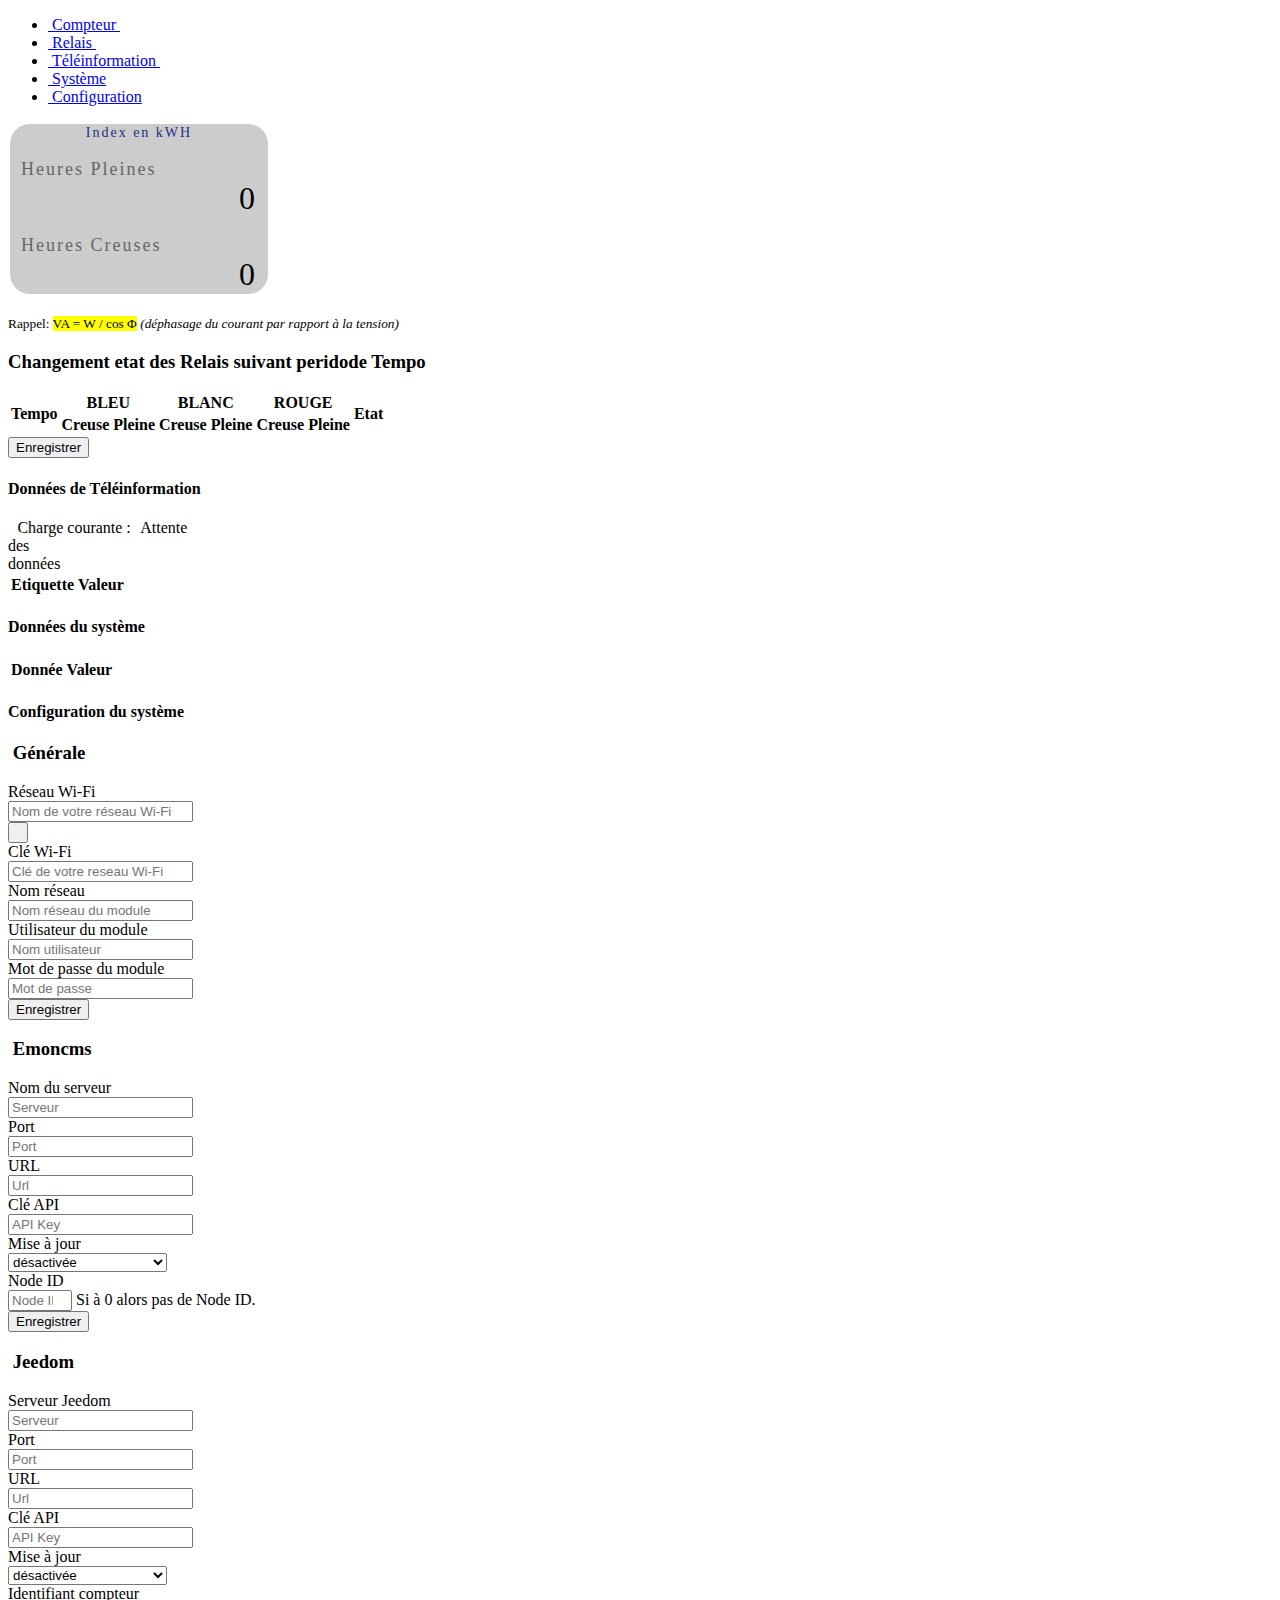
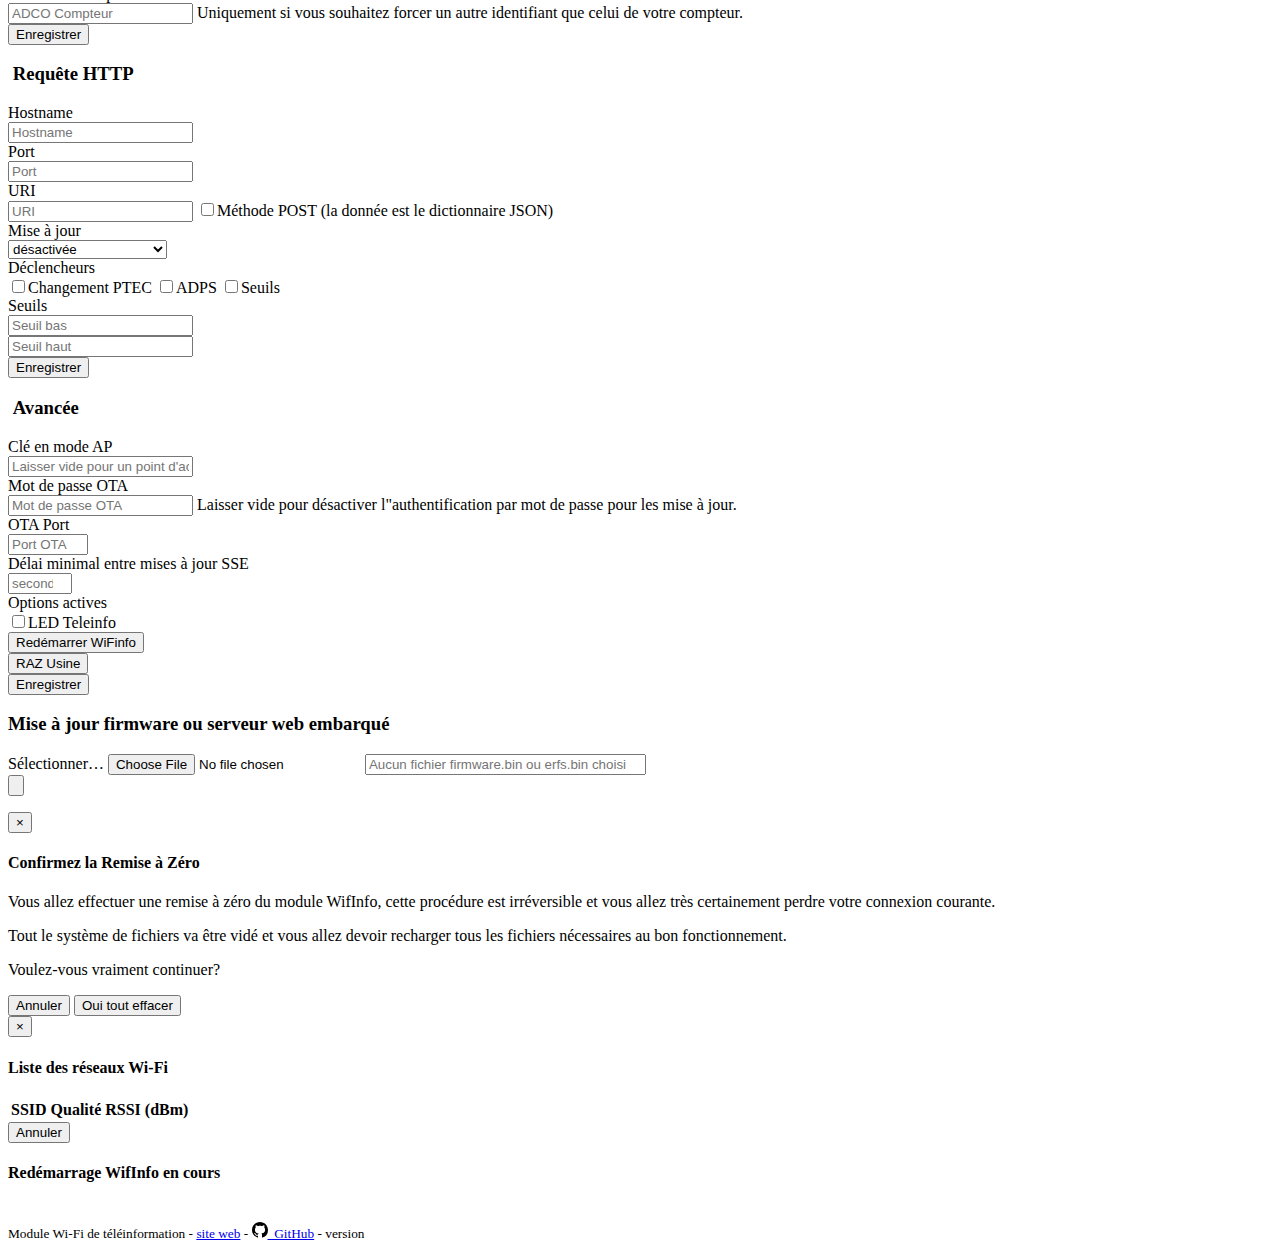
==== data_src/index.html @ 1f1e6e83 "Modification pour 2CH" ====
<!DOCTYPE html>
<!--MAKE_RESTRICT-->

<html>

<head>
    <meta name="viewport" content="width=device-width, initial-scale=1">
    <meta charset="UTF-8">
    <link rel="stylesheet" href="css/wifinfo.css">
    <link rel="stylesheet" href="css/custom.css">
    <script src="js/wifinfo.js"></script>
    <script src="js/gauge.min.js"></script>

    <style>
        canvas {
            -moz-user-select: none;
            -webkit-user-select: none;
            -ms-user-select: none;
        }

    </style>

    <title>WifInfo</title>
</head>

<body>

    <div class="container">

        <!--  Onglets  -->
        <ul class="nav nav-tabs" id="myTab">
            <!-- glyph bootstrap:  https://getbootstrap.com/docs/3.3/components/ -->
            <li><a href="#tab_gauges" data-toggle="tab"><span class="glyphicon glyphicon-dashboard">&nbsp;</span>Compteur&nbsp;</span></a></li>
            <li><a href="#tab_relays" data-toggle="tab"><span class="glyphicon glyphicon-flash">&nbsp;</span>Relais&nbsp;<span class="badge" id="relays"></span></a></li>
			<li><a href="#tab_tinfo" data-toggle="tab"><span class="glyphicon glyphicon-flash">&nbsp;</span>Téléinformation&nbsp;<span class="badge"
                        id="scharge"></span></a></li>
            <li><a href="#tab_sys" data-toggle="tab"><span class="glyphicon glyphicon-cog">&nbsp;</span>Système</a></li>
            <li><a href="#tab_cfg" data-toggle="tab"><span class="glyphicon glyphicon-wrench">&nbsp;</span>Configuration</a></li>
        </ul>

        <!-- Contenu des onglets -->
        <div class="tab-content">

            <!-- tab gauges -->
            <div class="tab-pane fade" id="tab_gauges">
                <p></p>
                <style>
                    @font-face {
                        font-family: "Digital-7";
                        src: url("/fonts/digital-7.ttf") format("truetype");
                    }

                    @font-face {
                        font-family: "Digital-7 MonoItalic";
                        src: url("/fonts/d-7.monoitalic.ttf") format("truetype");
                    }

                    .enedis div {
                        font-family: "Digital-7";
                        color: #000000;
                        letter-spacing: 2px;
                        text-align: left;
                        margin-left: 10px;
                    }

                    .enedis div.name {
                        font-size: 18px;
                        color: #666666;
                        width: 236px;
                    }

                    .enedis div.centre {
                        text-align: center;
                        color: #232e85;
                        font-size: 14px;
                    }

                    .enedis div.index {
                        font-family: "Digital-7 MonoItalic";
                        font-size: 32px;
                        width: 236px;
                        text-align: right;
                    }

                    td.cpt {
                        width: 256px;
                        background-color: #cccccc;
                        border-radius: 20px;
                    }
                </style>

                <table>
                    <tr>
                        <td class="cpt">
                            <div class="enedis">
                                <div class="name centre">Index en kWH</div>
                                <br>
                                <div id="HCHPname" class="name">Heures Pleines</div>
                                <div id="HCHP" class="index">0</div>
                                <br>
                                <div id="HCHCname" class="name">Heures Creuses</div>
                                <div id="HCHC" class="index">0</div>

                            </div>
                        </td>
                        <td width="20px"></td>
                        <td>
                            <canvas id="gauge-papp"></canvas>
                            <canvas id="gauge-iinst"></canvas>
                        </td>
                    </tr>
                </table>
                <div class="text-center">
                    <br />
                    <small>Rappel: <mark>VA = W / cos &Phi;</mark> <em>(déphasage du courant par rapport à la tension)</em>
                    </small>
                </div>
            </div> <!-- tab gauges -->

            	<!-- tab Relays -->
				<div class="tab-pane fade" id="tab_relays">
                    <form class="form-horizontal row-border" method="post" data-toggle="validator" id="frm_relays" action="">
						<input type="hidden" name="save" value="1">
					<div class="panel-heading">
						<h3 class="panel-title">Changement etat des Relais suivant peridode Tempo</h3>
                    </div>
                    
                    <table 	data-toggle="table" 
									class="table table-striped table-condensed" 
									data-show-refresh="true" 
									id="tab_relays_data" 
									data-select-item-name="toolbar2">
						<thead>
							<tr>
                                <th data-align="center" rowspan="2" style="vertical-align: middle;" data-field="re" >Tempo</th>
                                <th data-align="center" colspan="2">BLEU</th>
								<th data-align="center" colspan="2">BLANC</th>
								<th data-align="center" colspan="2">ROUGE</th>
								<th data-align="center" rowspan="2" data-field="switch" data-formatter="relayFormatter">Etat</th>
							</tr>
							<tr>
                                <th data-field="hcjb" data-formatter="relayFormatter" data-align="center">Creuse</th>
								<th data-field="hpjb" data-formatter="relayFormatter" data-align="center">Pleine</th>
								<th data-field="hcjw" data-formatter="relayFormatter" data-align="center">Creuse</th>
								<th data-field="hpjw" data-formatter="relayFormatter" data-align="center">Pleine</th>
								<th data-field="hcjr" data-formatter="relayFormatter" data-align="center">Creuse</th>
                                <th data-field="hpjr" data-formatter="relayFormatter" data-align="center">Pleine</th>
                                
							</tr>
						</thead>
						
					</table>
					<div class="panel-footer">
						<div class="text-center">
							<div class="btn-group">
								<button type="submit" class="btn btn-default btn-warning">Enregistrer</button>
							</div>
						</div>
					</div>
				</form>
				</div> <!-- tab pane Relays-->

            <!-- tab teleinfo -->
            <div class="tab-pane fade" id="tab_tinfo">
                <h4>Données de Téléinformation</h4>
                <div>
                    <span style="float:left;width:18ex;text-align:center;">Charge courante : </span>
                    <div class="progress">
                        <div class="progress-bar progress-bar-success" style="width:0" id="pbar">
                            <span class=show id="pcharge">Attente des données</span>
                        </div>
                    </div>
                </div>

                <table data-toggle="table" data-toolbar="#toolbar" class="table table-striped" data-show-refresh="true" data-show-toggle="true"
                    data-show-columns="true" data-search="true" data-row-style="rowStyle" id="tab_tinfo_data" data-select-item-name="toolbar1">
                    <thead>
                        <tr>
                            <th data-field="na" data-align="left" data-sortable="true" data-formatter="labelFormatter">Etiquette</th>
                            <th data-field="va" data-align="left" data-sortable="true" data-formatter="valueFormatter">Valeur</th>
                        </tr>
                    </thead>
                </table>
            </div> <!-- tab pane teleinfo -->

            <!-- tab Systeme -->
            <div class="tab-pane fade in active" id="tab_sys">
                <h4>Données du système</h4>
                <table data-toggle="table" class="table table-striped table-condensed" data-show-refresh="true" data-show-toggle="true" data-search="true"
                    id="tab_sys_data" data-select-item-name="toolbar2">
                    <thead>
                        <tr>
                            <th data-field="na" data-align="left">Donnée</th>
                            <th data-field="va" data-align="left">Valeur</th>
                        </tr>
                    </thead>
                </table>
            </div> <!-- tab systeme-->

            <!-- tab Configuration -->
            <div class="tab-pane fade" id="tab_cfg">
                <h4>Configuration du système</h4>
                <div>
                    <form class="form-horizontal row-border" method="post" data-toggle="validator" id="frm_config" action="">
                        <input type="hidden" name="save" value="1">

                        <!--RESTRICT_ON-->
                        <!-- Panel config Wi-Fi -->
                        <div class="panel-group" id="pan_cfg">
                            <div class="panel panel-primary">
                                <div class="panel-heading clearfix">
                                    <h3 class="panel-title clickable" data-toggle="collapse" data-parent="#pan_cfg" data-target="#col_cfg">
                                        <span class="glyphicon glyphicon-wrench"></span>&nbsp;Générale<span
                                            class="pull-right glyphicon glyphicon-chevron-up"></span>
                                    </h3>
                                </div>
                                <div class="panel-collapse collapse in" id="col_cfg">
                                    <div class="panel-body">

                                        <!-- nom du réseau -->
                                        <div class="form-group">
                                            <label class="col-sm-3 control-label">Réseau Wi-Fi</label>
                                            <div class="col-sm-9">
                                                <div class="input-group">
                                                    <input type="text" class="form-control" id="ssid" name="ssid" maxlength="32" value=""
                                                        placeholder="Nom de votre réseau Wi-Fi">
                                                    <div class="input-group-btn">
                                                        <button class="btn btn-default dropdown-toggle" type="button" id="btn_scan" data-toggle="modal"
                                                            data-target="#tab_scan">&nbsp;<span class="glyphicon glyphicon-zoom-in"></span></button>
                                                    </div>
                                                </div>
                                            </div>
                                        </div>

                                        <!-- mot de passe -->
                                        <div class="form-group">
                                            <label class="col-sm-3 control-label">Clé Wi-Fi</label>
                                            <div class="col-sm-9">
                                                <input type="password" class="form-control" id="psk" name="psk" maxlength="64" value=""
                                                    placeholder="Clé de votre reseau Wi-Fi">
                                            </div>
                                        </div>

                                        <!-- nom sur le LAN -->
                                        <div class="form-group">
                                            <label class="col-sm-3 control-label">Nom réseau</label>
                                            <div class="col-sm-9">
                                                <input type="text" class="form-control" id="host" name="host" maxlength="32" value=""
                                                    placeholder="Nom réseau du module">
                                            </div>
                                        </div>

                                        <!-- basic auth username -->
                                        <div class="form-group">
                                            <label class="col-sm-3 control-label">Utilisateur du module</label>
                                            <div class="col-sm-9">
                                                <input type="username" class="form-control" id="username" name="username" maxlength="31" value=""
                                                    placeholder="Nom utilisateur">
                                            </div>
                                        </div>

                                        <!-- basic auth password -->
                                        <div class="form-group">
                                            <label class="col-sm-3 control-label">Mot de passe du module</label>
                                            <div class="col-sm-9">
                                                <input type="password" class="form-control" id="password" name="password" maxlength="31" value=""
                                                    placeholder="Mot de passe">
                                            </div>
                                        </div>

                                    </div> <!-- panel body-->
                                    <div class="panel-footer">
                                        <div class="text-center">
                                            <div class="btn-group">
                                                <button type="submit" class="btn btn-default btn-primary">Enregistrer</button>
                                            </div>
                                        </div>
                                    </div>
                                </div>
                            </div>
                        </div> <!-- panel config Wi-Fi -->
                        <!--RESTRICT_OFF-->

                        <!-- Panel Emoncms -->
                        <div class="panel-group" id="pan_emon">
                            <div class="panel panel-success">
                                <div class="panel-heading clearfix">
                                    <h3 class="panel-title clickable" data-toggle="collapse" data-parent="#pan_emon" data-target="#col_emon">
                                        <span class="glyphicon glyphicon-leaf pull-left"></span>&nbsp;Emoncms<span
                                            class="pull-right glyphicon glyphicon-chevron-down"></span>
                                    </h3>
                                </div>
                                <div class="panel-collapse collapse out" id="col_emon">
                                    <div class="panel-body">
                                        <div class="form-group">
                                            <label class="col-sm-3 control-label">Nom du serveur</label>
                                            <div class="col-sm-9">
                                                <input type="text" class="form-control" id="emon_host" name="emon_host" maxlength="32" placeholder="Serveur">
                                            </div>
                                        </div>
                                        <div class="form-group">
                                            <label class="col-sm-3 control-label">Port</label>
                                            <div class="col-sm-9">

                                                <input type="text" class="form-control" id="emon_port" name="emon_port" maxlength="5" placeholder="Port">

                                            </div>
                                        </div>
                                        <div class="form-group">
                                            <label class="col-sm-3 control-label">URL</label>
                                            <div class="col-sm-9">
                                                <input type="text" class="form-control" id="emon_url" name="emon_url" maxlength="32" placeholder="Url">
                                            </div>
                                        </div>
                                        <div class="form-group">
                                            <label class="col-sm-3 control-label">Clé API</label>
                                            <div class="col-sm-9">
                                                <input type="text" class="form-control" id="emon_apikey" name="emon_apikey" maxlength="32"
                                                    placeholder="API Key">
                                            </div>
                                        </div>

                                        <div class="form-group">
                                            <label class="col-sm-3 control-label">Mise à jour</label>
                                            <div class="col-sm-9">
                                                <select id="emon_freq" name="emon_freq" class="form-control col-sm-2">
                                                    <option value="0">désactivée</option>
                                                    <option value="15">toutes les 15 secondes</option>
                                                    <option value="30">toutes les 30 secondes</option>
                                                    <option value="60">toutes les minutes</option>
                                                    <option value="300">toutes les 5 minutes</option>
                                                    <option value="900">tous les 1/4 d"heure</option>
                                                    <option value="1800">toutes les 1/2 heure</option>
                                                    <option value="3600">toutes les heures</option>
                                                    <option value="21600">toutes les 6 heures</option>
                                                    <option value="42300">toutes les 12 heures</option>
                                                    <option value="86400">tous les jours</option>
                                                </select>
                                            </div>
                                        </div>
                                        <div class="form-group">
                                            <label class="col-sm-3 control-label">Node ID</label>
                                            <div class="col-sm-9">
                                                <input type="number" class="form-control" id="emon_node" name="emon_node" size="3" min="0" max="254"
                                                    placeholder="Node ID">
                                                <span class="help-block">Si à 0 alors pas de Node ID.</span>
                                            </div>
                                        </div>
                                    </div>
                                    <div class="panel-footer">
                                        <div class="text-center">
                                            <div class="btn-group">
                                                <button type="submit" class="btn btn-default btn-success">Enregistrer</button>
                                            </div>
                                        </div>
                                    </div>
                                </div>
                            </div>
                        </div> <!-- panel emoncms -->

                        <!-- Panel Jeedom -->
                        <div class="panel-group" id="pan_jdom">
                            <div class="panel panel-warning">
                                <div class="panel-heading clearfix">
                                    <h3 class="panel-title clickable" data-toggle="collapse" data-parent="#pan_jdom" data-target="#col_jdom">
                                        <span class="glyphicon glyphicon-home"></span>&nbsp;Jeedom<span
                                            class="pull-right glyphicon glyphicon-chevron-down"></span>
                                    </h3>
                                </div>
                                <div class="panel-collapse collapse out" id="col_jdom">
                                    <div class="panel-body">
                                        <div class="form-group">
                                            <label class="col-sm-3 control-label">Serveur Jeedom</label>
                                            <div class="col-sm-9">
                                                <input type="text" class="form-control" id="jdom_host" name="jdom_host" maxlength="32" placeholder="Serveur">
                                            </div>
                                        </div>
                                        <div class="form-group">
                                            <label class="col-sm-3 control-label">Port</label>
                                            <div class="col-sm-9">
                                                <input type="text" class="form-control" id="jdom_port" name="jdom_port" maxlength="5" placeholder="Port">
                                            </div>
                                        </div>
                                        <div class="form-group">
                                            <label class="col-sm-3 control-label">URL</label>
                                            <div class="col-sm-9">
                                                <input type="text" class="form-control" id="jdom_url" name="jdom_url" maxlength="64" placeholder="Url">
                                            </div>
                                        </div>
                                        <div class="form-group">
                                            <label class="col-sm-3 control-label">Clé API</label>
                                            <div class="col-sm-9">
                                                <input type="text" class="form-control" id="jdom_apikey" name="jdom_apikey" maxlength="48"
                                                    placeholder="API Key">
                                            </div>
                                        </div>
                                        <div class="form-group">
                                            <label class="col-sm-3 control-label">Mise à jour</label>
                                            <div class="col-sm-9">
                                                <select id="jdom_freq" name="jdom_freq" class="form-control col-sm-2">
                                                    <option value="0">désactivée</option>
                                                    <option value="15">toutes les 15 secondes</option>
                                                    <option value="30">toutes les 30 secondes</option>
                                                    <option value="60">toutes les minutes</option>
                                                    <option value="300">toutes les 5 minutes</option>
                                                    <option value="900">tous les 1/4 d"heure</option>
                                                    <option value="1800">toutes les 1/2 heure</option>
                                                    <option value="3600">toutes les heures</option>
                                                    <option value="21600">toutes les 6 heures</option>
                                                    <option value="42300">toutes les 12 heures</option>
                                                    <option value="86400">tous les jours</option>
                                                </select>
                                            </div>
                                        </div>
                                        <div class="form-group">
                                            <label class="col-sm-3 control-label">Identifiant compteur</label>
                                            <div class="col-sm-9">
                                                <input type="text" class="form-control" id="jdom_adco" name="jdom_adco" maxlength="12"
                                                    placeholder="ADCO Compteur">
                                                <span class="help-block">Uniquement si vous souhaitez forcer un autre
                                                    identifiant que celui de votre compteur.</span>
                                            </div>
                                        </div>
                                    </div>
                                    <div class="panel-footer">
                                        <div class="text-center">
                                            <div class="btn-group">
                                                <button type="submit" class="btn btn-default btn-warning">Enregistrer</button>
                                            </div>
                                        </div>
                                    </div>
                                </div>
                            </div>
                        </div> <!-- panel Jeedom -->

                        <!-- Panel HTTP Request -->
                        <div class="panel-group" id="pan_httpReq">
                            <div class="panel panel-info">
                                <div class="panel-heading clearfix">
                                    <h3 class="panel-title clickable" data-toggle="collapse" data-parent="#pan_httpReq" data-target="#col_httpReq">
                                        <span class="glyphicon glyphicon-globe"></span>&nbsp;Requête HTTP<span
                                            class="pull-right glyphicon glyphicon-chevron-down"></span>
                                    </h3>
                                </div>
                                <div class="panel-collapse collapse out" id="col_httpReq">
                                    <div class="panel-body">
                                        <div class="form-group">
                                            <label class="col-sm-3 control-label">Hostname</label>
                                            <div class="col-sm-9">
                                                <input type="text" class="form-control" id="httpreq_host" name="httpreq_host" maxlength="32"
                                                    placeholder="Hostname">
                                            </div>
                                        </div>
                                        <div class="form-group">
                                            <label class="col-sm-3 control-label">Port</label>
                                            <div class="col-sm-2">
                                                <input type="text" class="form-control" id="httpreq_port" name="httpreq_port" maxlength="5" placeholder="Port">
                                            </div>
                                        </div>
                                        <div class="form-group">
                                            <label class="col-sm-3 control-label">URI</label>
                                            <div class="col-sm-9">
                                                <input type="text" class="form-control" id="httpreq_url" name="httpreq_url" maxlength="150" placeholder="URI">

                                                <label class="checkbox-inline"><input type="checkbox" id="httpreq_use_post" name="httpreq_use_post"
                                                        value="1">Méthode POST (la donnée est le
                                                    dictionnaire JSON)</label>

                                            </div>
                                        </div>
                                        <div class="form-group">
                                            <label class="col-sm-3 control-label">Mise à jour</label>
                                            <div class="col-sm-9">
                                                <select id="httpreq_freq" name="httpreq_freq" class="form-control col-sm-2">
                                                    <option value="0">désactivée</option>
                                                    <option value="15">toutes les 15 secondes</option>
                                                    <option value="30">toutes les 30 secondes</option>
                                                    <option value="60">toutes les minutes</option>
                                                    <option value="300">toutes les 5 minutes</option>
                                                    <option value="900">tous les 1/4 d'heure</option>
                                                    <option value="1800">toutes les 1/2 heure</option>
                                                    <option value="3600">toutes les heures</option>
                                                    <option value="21600">toutes les 6 heures</option>
                                                    <option value="42300">toutes les 12 heures</option>
                                                    <option value="86400">tous les jours</option>
                                                </select>
                                            </div>
                                        </div>
                                        <div class="form-group">
                                            <label class="col-sm-3 control-label">Déclencheurs</label>
                                            <div class="col-sm-9">
                                                <label class="checkbox-inline"><input type="checkbox" id="httpreq_trigger_ptec" name="httpreq_trigger_ptec"
                                                        value="1">Changement PTEC</label>
                                                <label class="checkbox-inline"><input type="checkbox" id="httpreq_trigger_adps" name="httpreq_trigger_adps"
                                                        value="1">ADPS</label>
                                                <label class="checkbox-inline"><input type="checkbox" id="httpreq_trigger_seuils" name="httpreq_trigger_seuils"
                                                        value="1">Seuils</label>
                                            </div>
                                        </div>
                                        <div class="form-group">
                                            <label class="col-sm-3 control-label">Seuils</label>
                                            <div class="col-sm-9">
                                                <div class="form-group">
                                                    <div class="col-sm-3">
                                                        <input type="text" class="form-control" id="httpreq_seuil_bas" name="httpreq_seuil_bas" maxlength="5"
                                                            placeholder="Seuil bas">
                                                    </div>
                                                    <div class="col-sm-3">
                                                        <input type="text" class="form-control" id="httpreq_seuil_haut" name="httpreq_seuil_haut" maxlength="5"
                                                            placeholder="Seuil haut">
                                                    </div>
                                                </div>
                                            </div>
                                        </div>
                                    </div>
                                    <div class="panel-footer">
                                        <div class="text-center">
                                            <div class="btn-group">
                                                <button type="submit" class="btn btn-default btn-warning">Enregistrer</button>
                                            </div>
                                        </div>
                                    </div>
                                </div>
                            </div>
                        </div> <!-- panel HTTP request -->

                        <!-- panel Advanced -->
                        <div class="panel-group" id="pan_advanced">
                            <div class="panel panel-danger">
                                <div class="panel-heading">
                                    <h3 class="panel-title clickable" data-toggle="collapse" data-parent="#pan_advanced" data-target="#col_advanced">
                                        <span class="glyphicon glyphicon-cog"></span>&nbsp;Avancée<span
                                            class="pull-right glyphicon glyphicon-chevron-down"></span>
                                    </h3>
                                </div>
                                <div class="panel-collapse collapse out" id="col_advanced">

                                    <div class="panel-body">
                                        <!--RESTRICT_ON-->
                                        <div class="form-group">
                                            <label class="col-sm-3 control-label">Clé en mode AP</label>
                                            <div class="col-sm-9">
                                                <input type="text" class="form-control" id="ap_psk" name="ap_psk" maxlength="64" value=""
                                                    placeholder="Laisser vide pour un point d'accès ouvert">
                                            </div>
                                        </div>

                                        <div class="form-group">
                                            <label class="col-sm-3 control-label">Mot de passe OTA</label>
                                            <div class="col-sm-9">
                                                <input type="text" class="form-control" id="ota_auth" name="ota_auth" placeholder="Mot de passe OTA">
                                                <span class="help-block">Laisser vide pour désactiver l"authentification
                                                    par mot de passe pour les mise à jour.</span>
                                            </div>
                                        </div>

                                        <div class="form-group">
                                            <label class="col-sm-3 control-label">OTA Port</label>
                                            <div class="col-sm-9">
                                                <input type="number" class="form-control" id="ota_port" name="ota_port" size="5" min="1024" max="65534"
                                                    placeholder="Port OTA">
                                            </div>
                                        </div>
                                        <!--RESTRICT_OFF-->

                                        <div class="form-group">
                                            <label class="col-sm-3 control-label">Délai minimal entre mises à jour SSE</label>
                                            <div class="col-sm-9">
                                                <input type="number" class="form-control" id="sse_freq" name="sse_freq" size="5" min="0" max="360"
                                                    placeholder="secondes">
                                            </div>
                                        </div>

                                        <div class="form-group">
                                            <label class="col-sm-3 control-label">Options actives</label>
                                            <div class="col-sm-9">
                                                <label class="checkbox-inline"><input type="checkbox" id="cfg_led_tinfo" name="cfg_led_tinfo" value="1">LED
                                                    Teleinfo</label>
                                            </div>
                                        </div>
                                    </div>

                                    <div class="panel-footer">
                                        <div class="text-center">
                                            <div class="btn-group">
                                                <button class="btn btn-danger" id="btn_reboot">Redémarrer WiFinfo</button>
                                            </div>
                                            <!--RESTRICT_ON-->
                                            <div class="btn-group">
                                                <button class="btn btn-danger" data-toggle="modal" data-target="#confirm-raz">RAZ Usine</button>
                                            </div>
                                            <!--RESTRICT_OFF-->
                                            <div class="btn-group">
                                                <button type="submit" class="btn btn-default btn-success">Enregistrer</button>
                                            </div>
                                        </div>
                                    </div>
                                </div>
                            </div>
                        </div> <!-- advanced -->

                    </form> <!-- config form -->

                    <!--RESTRICT_ON-->
                    <!-- upload firmware -->
                    <div class="panel panel-danger">
                        <div class="panel-heading clearfix">
                            <h3 class="panel-title">Mise à jour firmware ou serveur web embarqué</h3>
                        </div>
                        <div class="panel-body">
                            <div class="row">
                                <form method='POST' id='frm_fw' action='/noupdate' enctype='multipart/form-data'>
                                    <div class="col-xs-9">
                                        <div class="input-group">
                                            <span class="input-group-btn">
                                                <span class="btn btn-info btn-file">Sélectionner&hellip;
                                                    <input id="file_fw" type="file" name="update"></input>
                                                </span>
                                            </span>
                                            <input id="txt_upload_fw" type="text" size="32" class="form-control"
                                                placeholder="Aucun fichier firmware.bin ou erfs.bin choisi" readonly>
                                        </div>
                                    </div>
                                    <div class="col-xs-3">
                                        <!--<input class="btn btn-danger hide" type="button" id="btn_upload_fw" onclick="Sendfile('fw');" value=""/>-->
                                        <input class="btn btn-danger hide" type="button" id="btn_upload_fw" value="" />
                                    </div>
                                </form>
                            </div>
                            </p>
                            <div id='pgfw' class='hide'>
                                <span id='sfw' style="float:left;width:18ex;text-align:center;"></span>
                                <div class="progress">
                                    <div class="progress-bar progress-bar-success" style="width:0" id="pfw">
                                        <span id="psfw"></span>
                                    </div>
                                </div>
                            </div>
                        </div>
                        <div class="panel-footer">
                            <p id="fw_info"></p>
                        </div>
                    </div> <!-- upload firmware -->
                    <!--RESTRICT_OFF-->
                </div>
            </div> <!-- tab config-->

        </div> <!-- tab content-->

        <!--RESTRICT_ON-->
        <!-- Modal Confirm -->
        <div class="modal fade" id="confirm-raz" tabindex="-1" role="dialog" aria-labelledby="myModalLabel" aria-hidden="true">
            <div class="modal-dialog">
                <div class="modal-content">
                    <div class="modal-header">
                        <button type="button" class="close" data-dismiss="modal" aria-hidden="true">&times;</button>
                        <h4 class="modal-title" id="myModalLabel">Confirmez la Remise à Zéro</h4>
                    </div>
                    <div class="modal-body">
                        <p>Vous allez effectuer une remise à zéro du module WifInfo, cette procédure est irréversible et
                            vous allez très certainement perdre votre connexion courante.</p>
                        <p>Tout le système de fichiers va être vidé et vous allez devoir recharger tous les fichiers
                            nécessaires au bon fonctionnement.</p>
                        <p>Voulez-vous vraiment continuer?</p>
                        <p class="debug-url"></p>
                    </div>

                    <div class="modal-footer">
                        <button type="button" class="btn btn-primary" data-dismiss="modal">Annuler</button>
                        <button type="button" class="btn btn-danger" data-dismiss="modal" id="btn_reset">Oui tout
                            effacer</button>
                    </div>
                </div>
            </div>
        </div> <!-- Modal Confirm -->

        <!-- Modal Wifi Scan -->
        <div class="modal fade" id="tab_scan" tabindex="-1" role="dialog" aria-hidden="true">
            <div class="modal-dialog">
                <div class="modal-content">
                    <div class="modal-header">
                        <button type="button" class="close" data-dismiss="modal" aria-label="Close">
                            <span aria-hidden="true">&times;</span>
                        </button>
                        <h4 class="modal-title">Liste des réseaux Wi-Fi</h4>
                    </div>
                    <div class="modal-body">
                        <table id="tab_scan_data" class="table" data-toggle="table" data-cache="false" data-sort-name="rssi" data-sort-order="desc"
                            data-show-refresh="true" data-show-loading="true">
                            <thead>
                                <tr>
                                    <th class="col-sm-5" data-field="ssid" data-sortable="true">SSID</th>
                                    <th class="col-sm-4" data-field="signal" data-align="center" data-formatter="RSSIFormatter">Qualité</th>
                                    <th class="col-sm-3" data-field="rssi" data-sortable="true" data-sort-order="asc" data-align="center">RSSI (dBm)</th>
                                </tr>
                            </thead>
                        </table>
                    </div>
                    <div class="modal-footer">
                        <button type="button" class="btn btn-error" data-dismiss="modal">Annuler</button>
                    </div>
                </div>
            </div>
        </div> <!-- modal Wifi Scan -->
        <!--RESTRICT_OFF-->

        <!-- Modal Reboot -->
        <div class="modal fade" id="mdl_wait" data-keyboard="false">
            <div class="modal-dialog">
                <div class="modal-content">
                    <div class="modal-header">
                        <h4 class="modal-title">Redémarrage WifInfo en cours</h4>
                    </div>
                    <div class="modal-body">
                        <p class="text-center" id="txt_srv"></p>
                        <p class="text-center">
                            <span class="glyphicon glyphicon-refresh glyphicon-refresh-animate" style="font-size: 3.5em;">
                            </span>
                        </p>
                        <p class="text-center" id="txt_elapsed"></p>
                    </div>
                </div>
            </div>
        </div> <!-- Modal Reboot -->

    </div> <!-- Container -->

    <script>
        var Timer_sys;
        var Timer_tinfo;
        var counters = {};
        var isousc, iinst;
        var elapsed = 0;
        var source = null;

        function formatSize(bytes) {
            if (bytes < 1024) return bytes + ' Bytes';
            if (bytes < (1024 * 1024)) return (bytes / 1024).toFixed(0) + ' KB';
            if (bytes < (1024 * 1024 * 1024)) return (bytes / 1024 / 1024).toFixed(0) + ' MB';
            return (bytes / 1024 / 1024 / 1024).toFixed(0) + ' GB';
        }

        function rowStyle(row, index) {
            //var classes=['active','success','info','warning','danger'];
            var flags = parseInt(row.fl, 10);
            if (flags & 0x80) return {
                classes: 'danger'
            };
            if (flags & 0x02) return {
                classes: 'warning'
            };
            if (flags & 0x08) return {
                classes: 'success'
            };
            return {};
        }
        function relayFormatter(value, row, index) {
                var name = this.field + '-' + index;
                return '\
                    <div >\
                        <label class="switch">\
                          <input type="checkbox" name="'+name +'" id="'+name +'" ' + (value  ? 'checked="checked"' : '') + ' >\
                          <span class="slider round"></span>\
                        </label>\
                    </div>\
                    ';
                //return '<input type=checkbox name="'+name +'"' + (value  ? 'checked="checked"' : '') + '>';
		}
			
        function labelFormatter(value, row) {
            // var flags = parseInt(row.fl, 10);
            // if (typeof counters[value] === 'undefined')
            //     counters[value] = 1;
            // if (flags & 0x88)
            //     counters[value]++;
            return value;//+ ' <span class=\"badge\">' + counters[value] + '</span>';
        }

        function valueFormatter(value, row) {
            if (row.na == "ISOUSC") {
                isousc = parseInt(value);
            }
            else if (row.na == "IINST") {
                var pe, cl;
                iinst = parseInt(value);
                pe = parseInt(iinst * 100 / isousc);
                if (isNaN(pe))
                    pe = 0;
                cl = 'success';
                if (pe > 70) cl = 'info';
                if (pe > 80) cl = 'warning';
                if (pe > 90) cl = 'danger';

                cl = 'progress-bar-' + cl;
                if (pe > 0)
                    $('#scharge').text(pe + '%');
                if (typeof isousc != 'undefined')
                    $('#pcharge').text(iinst + 'A / ' + isousc + 'A');
                $('#pbar').attr('class', 'progress-bar ' + cl);
                $('#pbar').css('width', pe + '%');
            }

            if (!isNaN(value)) {
                var ref = counters[row.na];
                if (isNaN(ref) || ref == value)
                    ; // value= value + ' <span class="glyphicon glyphicon-triangle-right"></span>';
                else if (ref < value)
                    value = value + ' <span class="glyphicon glyphicon-triangle-top"></span>';
                else if (ref > value)
                    value = value + ' <span class="glyphicon glyphicon-triangle-bottom"></span>';
                else
                    value = value + ' ??';
                counters[row.na] = value;
                return value;
            }

            return value;
        }

        //<!--RESTRICT_ON-->
        function fileFormatter(value, row) {
            var fname = row.na;
            var htm = '';

            //ht+= '<button type="button" class="btn btn-xs btn-danger" title="Supprimer">';
            //ht+= '<span class="glyphicon glyphicon-trash" aria-hidden="true"></span>&nbsp;';
            //ht+= '</button>&nbsp;';
            //ht+= '<button type="button" class="btn btn-xs btn-primary" title="Télécharger">';
            //ht+= '<span class="glyphicon glyphicon-trash" aria-hidden="true"></span>&nbsp;';
            //ht+= '</button>&nbsp;';
            htm += '<a href="' + fname + '">' + fname + '</a>';

            return htm;
        }

        function RSSIFormatter(value, row) {
            var rssi = parseInt(row.rssi);
            var signal = Math.min(Math.max(2 * (rssi + 100), 0), 100);
            var cl, htm;
            cl = 'success';
            if (signal < 70) cl = 'info';
            if (signal < 50) cl = 'warning';
            if (signal < 30) cl = 'danger';

            cl = 'progress-bar-' + cl;
            htm = "<div class='progress progress-tbl'>";
            htm += "<div class='progress-bar " + cl + "' role='progressbar' aria-valuemin='0' aria-valuemax='100' ";
            htm += "aria-valuenow='" + signal + "' style='width:" + signal + "%'>" + rssi + "dB</div></div>";
            return htm;
        }

        function progressUpload(data) {
            if (data.lengthComputable) {
                var pe = (data.loaded / data.total * 100).toFixed(0);
                $('#pfw').css('width', pe + '%');
                $('#psfw').text(formatSize(data.loaded) + ' / ' + formatSize(data.total));
            }
        }
        //<!--RESTRICT_OFF-->

        function Notify(mydelay, myicon, mytype, mytitle, mymsg) {
            $.notify({
                icon: 'glyphicon glyphicon-' + myicon,
                title: '&nbsp;<strong>' + mytitle + '</strong>',
                message: '<p>' + mymsg + '</p>',
            }, {
                type: mytype,
                //showProgressbar: true,
                animate: {
                    enter: 'animated fadeInDown',
                    exit: 'animated fadeOutUp',
                    delay: mydelay * 1000
                }
            });
        }

        function waitReboot() {
            var url = location.protocol + '//' + location.hostname + (location.port ? ':' + location.port : '') + '/#tab_sys';
            $('#txt_srv').text('Tentative de connexion à ' + url);
            $('#mdl_wait').modal();

            var thistimer = setInterval(function () {
                $.ajax({
                    cache: false,
                    type: 'GET',
                    url: '/hb.htm',
                    timeout: 900,
                    success: function (data, textStatus, XMLHttpRequest) {
                        console.log(data);
                        if (data === 'OK') {
                            $('#mdl_wait').modal('hide');
                            clearInterval(thistimer);
                            window.location = url;
                            location.reload();
                            elapsed = 0;
                        }
                    }
                });
                elapsed++;
                $('#txt_elapsed').text('Temps écoulé ' + elapsed + ' s');
            }, 1000);
        }

        $('a[data-toggle="tab"]').on('shown.bs.tab', function (e) {
            clearTimeout(Timer_sys);
            clearTimeout(Timer_tinfo);
            var target = $(e.target).attr("href")
            console.log('activated ' + target);

            // ferme l'event source
            if (!!source) {
                console.log("close event source");
                source.close();
                source = null;
            }

            // efface les badges des onglets
            $('#scharge').text("");

            // IE10, Firefox, Chrome, etc.
            if (history.pushState)
                window.history.pushState(null, null, target);
            else
                window.location.hash = target;

            if (target == '#tab_tinfo') {
                $('#tab_tinfo_data').bootstrapTable('refresh', {
                    silent: false,
                    url: '/tinfo.json'
                });

            } else if (target=='#tab_relays') {
					$('#tab_relays_data').bootstrapTable('refresh',{silent:true, url:'/relays.json'});  
            } 
            else if (target == '#tab_sys') {
                $('#tab_sys_data').bootstrapTable('refresh', {
                    silent: true,
                    url: '/system.json'
                });
            } else if (target == '#tab_cfg') {
                $.getJSON("/config.json", function (form_data) {
                    $("#frm_config").autofill(form_data);
                })
                    .fail(function () {
                        console.log("error while requestiong configuration data");
                    })

                $('#tab_scan_data').bootstrapTable('refresh', {
                    silent: true,
                    showLoading: true,
                    url: '/wifiscan.json'
                });

            } else if (target == '#tab_gauges') {
                if (!!window.EventSource) {
                    source = new EventSource('/sse/json');
                    console.log("event source created");
                }
                source.addEventListener('message', function (e) {
                    console.log(e.data);
                    var tic = JSON.parse(e.data);
                    gaugePAPP.value = tic.PAPP;
                    gaugeIINST.value = tic.IINST;
                    $("#HCHP").text((tic.HCHP / 1000).toFixed(3) + "");
                    $("#HCHC").text((tic.HCHC / 1000).toFixed(3) + "");
                    if (tic.PTEC == "HC") {
                        $("#HCHPname").text('Heures Pleines');
                        $("#HCHCname").html('Heures Creuses<span class="glyphicon glyphicon glyphicon-ok-sign"></span>');
                    }
                    else {
                        $("#HCHPname").html('Heures Pleines<span class="glyphicon glyphicon glyphicon-ok-sign"></span>');
                        $("#HCHCname").text('Heures Creuses');
                    }
                }, false);

            }

        });

        $('#tab_tinfo_data').on('load-success.bs.table', function (e, data) {
            console.log('#tab_tinfo_data loaded');
            if ($('.nav-tabs .active > a').attr('href') == '#tab_tinfo')
                Timer_tinfo = setTimeout(function () {
                    $('#tab_tinfo_data').bootstrapTable('refresh', {
                        silent: true
                    })
                }, 5000);
        });
        $('#tab_relays').on('load-success.bs.table', function (e, data) {
            console.log('#tab_relays loaded');
            $('#switch-0').change(function () {
                    $.post('/switch',{"switch":0, "on": this.checked});
                    return false;
                });
            $('#switch-1').change(function () {
                $.post('/switch',{"switch":1, "on": this.checked});
                return false;
            });
        });

        $('#tab_sys_data').on('load-success.bs.table', function (e, data) {
            console.log('#tab_sys_data loaded');
            if ($('.nav-tabs .active > a').attr('href') == '#tab_sys')
                Timer_sys = setTimeout(function () {
                    $('#tab_sys_data').bootstrapTable('refresh', {
                        silent: true
                    })
                }, 1000);
        })

        //<!--RESTRICT_ON-->

        $('#tab_scan').on('click-row.bs.table', function (e, name, args) {
            // var $form = $('#tab_cfg');
            $('#ssid').val(name.ssid);
            setTimeout(function () {
                $('#psk').focus()
            }, 500);
            $('#tab_scan').modal('hide');
        });

        $('#btn_scan').click(function () {
            $('#tab_scan_data').bootstrapTable('refresh', {
                url: '/wifiscan.json',
                showLoading: false,
                silent: true
            });
        });

        $('#btn_reset').click(function () {
            $.post('/factory_reset');
            waitReboot();
            return false;
        });
        //<!--RESTRICT_OFF-->

        $('#btn_reboot').click(function () {
            $.post('/reset');
            waitReboot();
            return false;
        });
        

        $(document)
            .on('change', '.btn-file :file', function () {
                var input = $(this),
                    numFiles = input.get(0).files ? input.get(0).files.length : 1,
                    label = input.val().replace(/\\/g, '/').replace(/.*\//, '');
                input.trigger('fileselect', [numFiles, label]);
                
            })
            .on('show.bs.collapse', '.panel-collapse', function () {
                var $span = $(this).parents('.panel').find('span.pull-right.glyphicon');
                $span.removeClass('glyphicon-chevron-down').addClass('glyphicon-chevron-up');
            })
            .on('hide.bs.collapse', '.panel-collapse', function () {
                var $span = $(this).parents('.panel').find('span.pull-right.glyphicon');
                $span.removeClass('glyphicon-chevron-up').addClass('glyphicon-chevron-down');
            });

        $('#frm_config').validator().on('submit', function (e) {
            // everything looks good!
            if (!e.isDefaultPrevented()) {
                e.preventDefault();
                console.log("Form Submit");

                $.post('/config_form.json', $("#frm_config").serialize())
                    .done(function (msg, textStatus, xhr) {
                        Notify(2, 'ok', 'success', 'Enregistrement effectué', xhr.status + ' ' + msg);
                    })
                    .fail(function (xhr, textStatus, errorThrown) {
                        Notify(4, 'remove', 'danger', 'Erreur lors de l\'enregistrement', xhr.status + ' ' + errorThrown);
                    });
            }
        });
        $('#frm_relays').validator().on('submit', function (e) {
            // everything looks good!
            if (!e.isDefaultPrevented()) {
                e.preventDefault();
                console.log("Form Submit");

                $.post('/relays_form.json', $("#frm_relays").serialize())
                    .done(function (msg, textStatus, xhr) {
                        Notify(2, 'ok', 'success', 'Enregistrement effectué', xhr.status + ' ' + msg);
                    })
                    .fail(function (xhr, textStatus, errorThrown) {
                        Notify(4, 'remove', 'danger', 'Erreur lors de l\'enregistrement', xhr.status + ' ' + errorThrown);
                    });
            }
        });

        //<!--RESTRICT_ON-->
        // sélection fichier de firmware
        $('#file_fw').change(function () {
            var $txt = $('#txt_upload_fw');
            var $btn = $('#btn_upload_fw');
            var ok = true;
            var f = this.files[0];
            var name = f.name.toLowerCase();
            var html = f.type + ' - taille:' + f.size + '&nbsp;octets'

            var is_filesystem = name.match("fs.bin$");
            var is_firmware = name.match(".bin$") && !is_filesystem;

            $('#pgfw').removeClass('show').addClass('hide');
            $('#sfw').text(name + ' : ');

            if (!f.type.match('application/macbinary') && !f.type.match('application/octet-stream')) {
                Notify(3, 'remove', 'danger', 'Type de fichier non conforme', 'Le fichier de mise à jour doit être un fichier binaire');
                ok = false;
            } else if (!is_filesystem && !is_firmware) {
                Notify(5, 'remove', 'danger', 'Nom de fichier incorrect',
                    'Le fichier de mise à jour doit être nommé: <ul><li>firmware.bin (Logiciel)</li><li>erfs.bin (Système de fichiers)</li></ul>');
                ok = false;
            }
            if (ok) {
                // met le nom de fichier dans la zone de texte
                $txt.attr('readonly', '');
                $txt.val(f.name);
                $txt.attr('readonly', 'readonly');

                $btn.removeClass('hide');
                if (is_firmware) {
                    label = 'Mise à jour Logiciel';
                } else {
                    label = 'Mise à jour Web';
                }
                $btn.val(label);
                $('#fw_info').html('<strong>' + label + '</strong> ' + html);
            } else {
                $txt.attr('readonly', '');
                $txt.val('');
                $txt.attr('readonly', 'readonly');
                $btn.addClass('hide');
                $('#fw_info').html("");

            }
            return ok;
        });

        $('#btn_upload_fw').click(function () {
            var formData = new FormData($('#frm_fw')[0]);
            $.ajax({
                url: '/update',
                type: 'POST',
                data: formData,
                cache: false,
                contentType: false,
                processData: false,
                xhr: function () {
                    var myXhr = $.ajaxSettings.xhr();
                    if (myXhr.upload)
                        myXhr.upload.addEventListener('progress', progressUpload, false);
                    return myXhr;
                },
                beforeSend: function () {
                    $('#pgfw').removeClass('hide');
                },
                success: function (msg, textStatus, xhr) {
                    Notify(2, 'floppy-saved', 'success', 'Envoi de la mise à jour terminé',
                        '<strong>' + xhr.status + '</strong> ' + msg);
                    waitReboot();
                },
                error: function (xhr, textStatus, errorThrown) {
                    $('#pfw').removeClass('progress-bar-success').addClass('progress-bar-danger');
                    Notify(4, 'floppy-remove', 'danger', 'Erreur lors de la mise à jour',
                        '<strong>' + xhr.status + '</strong> ' + errorThrown);
                }
            });
        });
        //<!--RESTRICT_OFF-->

        window.onload = function () {
            var url = document.location.toString();

            if (url.match('#')) {
                $('.nav-tabs a[href=#' + url.split('#')[1] + ']').tab('show');
                console.log("show frame " + url)
            }

            $('.nav-tabs a[href=#' + url.split('#')[1] + ']').on('shown', function (e) {
                window.location.hash = e.target.hash;
            });

            $('#tab_tinfo_data').bootstrapTable('refresh', {
                silent: true,
                url: '/tinfo.json'
            });

            $.get("/version", function (data) {
                $('#version').text(data);
            });
        };
    </script>

    <script>
        var gaugePAPP = new RadialGauge({
            renderTo: 'gauge-papp',
            width: 200,
            height: 200,
            units: 'VA',
            title: false,
            value: 0,
            valueInt: 1,
            valueDec: 0,

            minValue: 0,
            maxValue: 8000,
            majorTicks: ['0', '1000', '2000', '3000', '4000', '5000', '6000', '7000', '8000'],
            minorTicks: 100,
            strokeTicks: false,
            highlights: [
                { from: 4200, to: 5700, color: 'rgba(78,78,76,0.5)' },
                { from: 5700, to: 8000, color: 'rgba(225,7,23,0.75)' }
            ],
            colorPlate: '#ddd',
            colorMajorTicks: '#f5f5f5',
            colorMinorTicks: '#5f5f5f',
            colorTitle: '#fff',
            colorUnits: '#111',
            colorNumbers: '#222',
            colorNeedle: 'rgba(240,128,128,1)',
            colorNeedleEnd: 'rgba(255,160,122,.9)',
            valueBox: true,
            //animationRule: 'bounce',
            //animationDuration: 0

        });
        gaugePAPP.draw();

        var gaugeIINST = new RadialGauge({
            renderTo: 'gauge-iinst',
            width: 200,
            height: 200,
            units: 'A',
            title: false,
            value: 0,
            valueInt: 1,
            valueDec: 0,

            minValue: 0,
            maxValue: 50,
            majorTicks: ['0', '5', '10', '15', '20', '25', '30', '35', '40', '45', '50'],
            minorTicks: 5,
            strokeTicks: false,
            highlights: [
                { from: 30, to: 40, color: 'rgba(78,78,76,0.5)' },
                { from: 40, to: 50, color: 'rgba(225,7,23,0.75)' }
            ],
            colorPlate: '#ddd',
            colorMajorTicks: '#f5f5f5',
            colorMinorTicks: '#5f5f5f',
            colorTitle: '#fff',
            colorUnits: '#111',
            colorNumbers: '#222',
            colorNeedle: 'rgba(240, 128, 128, 1)',
            colorNeedleEnd: 'rgba(255, 160, 122, .9)',
            valueBox: true,
            //animationRule: 'bounce',
            //animationDuration: 0

        });
        gaugeIINST.draw();
    </script>

    <div class="text-center">
        <small>
            <br />
            Module Wi-Fi de téléinformation -
            <a href="https://rene-d.github.io/wifinfo">site web</a> - <a href="https://github.com/rene-d/wifinfo">
                <svg height="16" viewBox="0 0 16 16" version="1.1" width="16" aria-hidden="true">
                    <path fill-rule="evenodd"
                        d="M8 0C3.58 0 0 3.58 0 8c0 3.54 2.29 6.53 5.47 7.59.4.07.55-.17.55-.38 0-.19-.01-.82-.01-1.49-2.01.37-2.53-.49-2.69-.94-.09-.23-.48-.94-.82-1.13-.28-.15-.68-.52-.01-.53.63-.01 1.08.58 1.23.82.72 1.21 1.87.87 2.33.66.07-.52.28-.87.51-1.07-1.78-.2-3.64-.89-3.64-3.95 0-.87.31-1.59.82-2.15-.08-.2-.36-1.02.08-2.12 0 0 .67-.21 2.2.82.64-.18 1.32-.27 2-.27.68 0 1.36.09 2 .27 1.53-1.04 2.2-.82 2.2-.82.44 1.1.16 1.92.08 2.12.51.56.82 1.27.82 2.15 0 3.07-1.87 3.75-3.65 3.95.29.25.54.73.54 1.48 0 1.07-.01 1.93-.01 2.2 0 .21.15.46.55.38A8.013 8.013 0 0016 8c0-4.42-3.58-8-8-8z">
                    </path>
                </svg>
                &nbsp;GitHub</a> - version <span id="version"></span>
        </small>
    </div>
</body>

</html>
---- data_src/css/custom.css ----
/* The switch - the box around the slider */
.switch {
position: relative;
display: inline-block;
width: 60px;
height: 34px;
}

/* Hide default HTML checkbox */
.switch input {
opacity: 0;
width: 0;
height: 0;
}

/* The slider */
.slider {
position: absolute;
cursor: pointer;
top: 0;
left: 0;
right: 0;
bottom: 0;
background-color: #ccc;
-webkit-transition: .4s;
transition: .4s;
}

.slider:before {
position: absolute;
content: "";
height: 26px;
width: 26px;
left: 4px;
bottom: 4px;
background-color: white;
-webkit-transition: .4s;
transition: .4s;
}

input:checked + .slider {
background-color: #2196F3;
}

input:focus + .slider {
box-shadow: 0 0 1px #2196F3;
}

input:checked + .slider:before {
-webkit-transform: translateX(26px);
-ms-transform: translateX(26px);
transform: translateX(26px);
}

/* Rounded sliders */
.slider.round {
border-radius: 34px;
}

.slider.round:before {
border-radius: 50%;
}
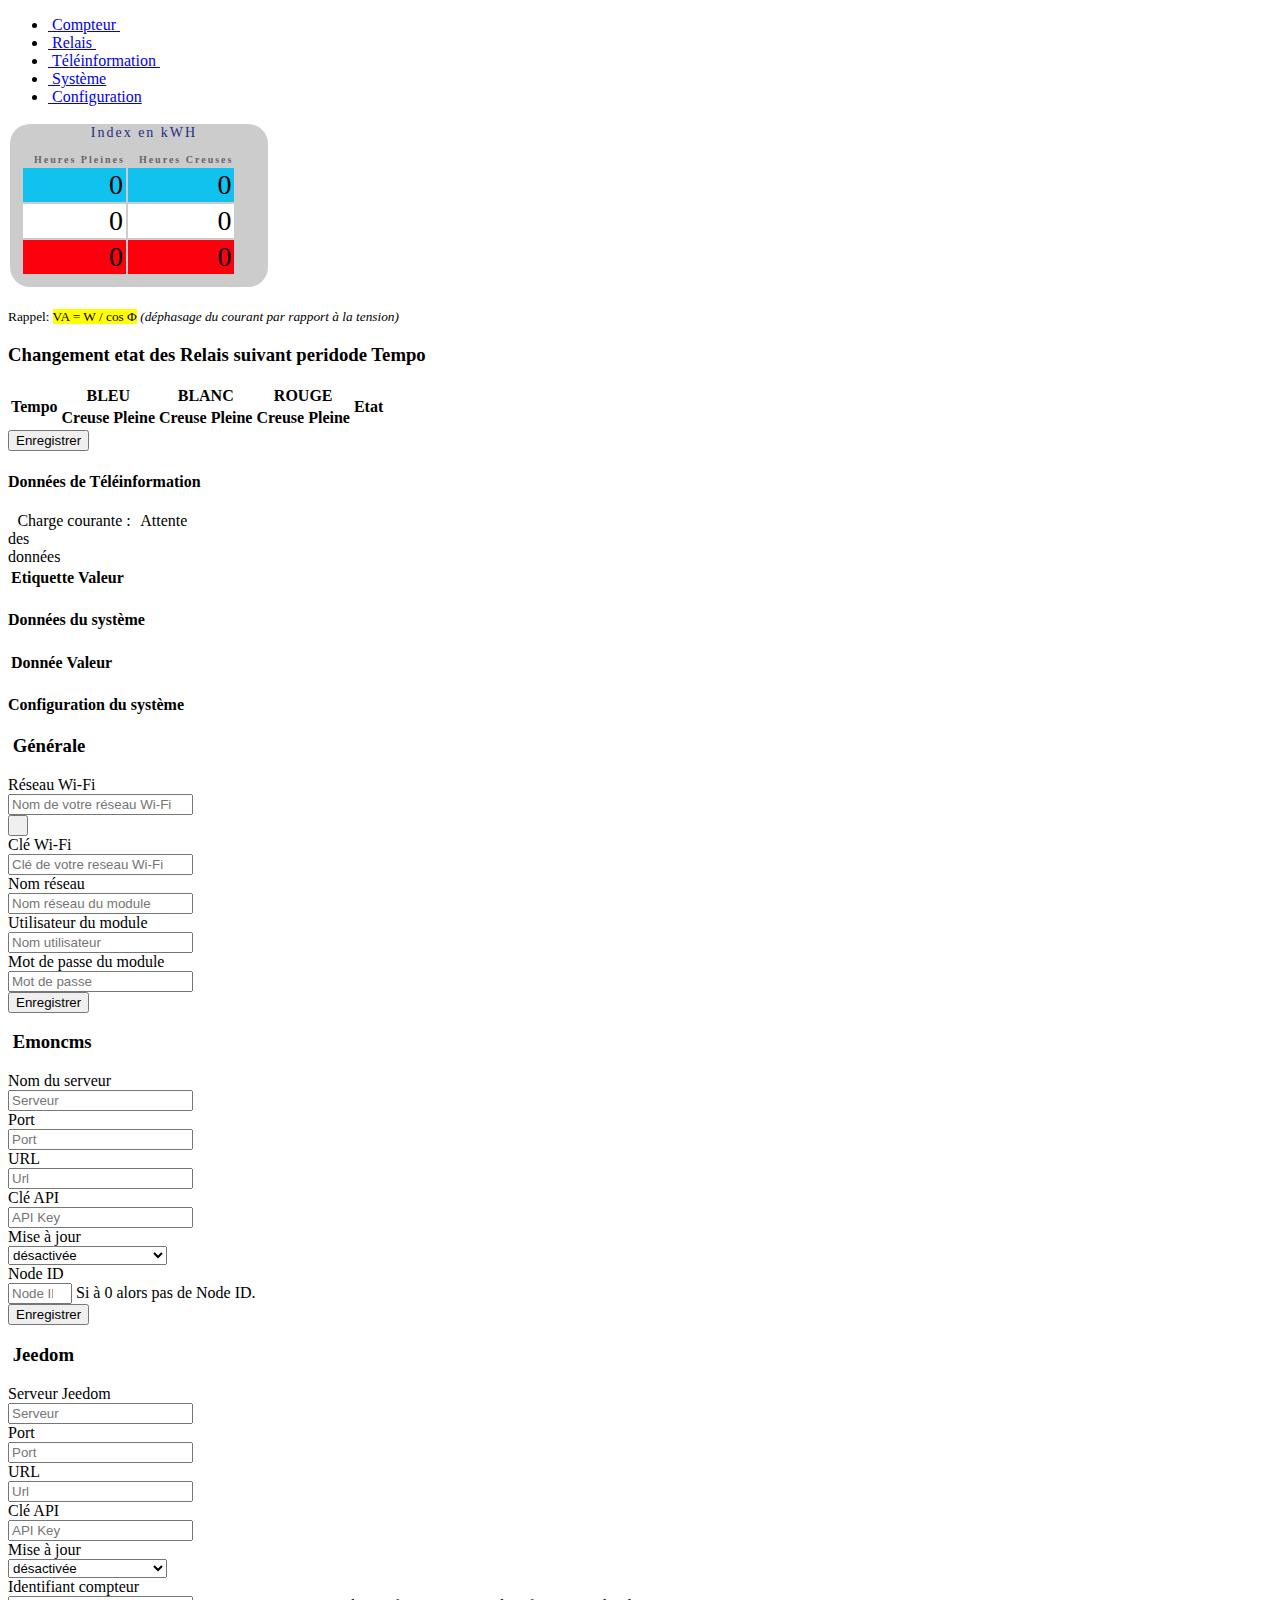
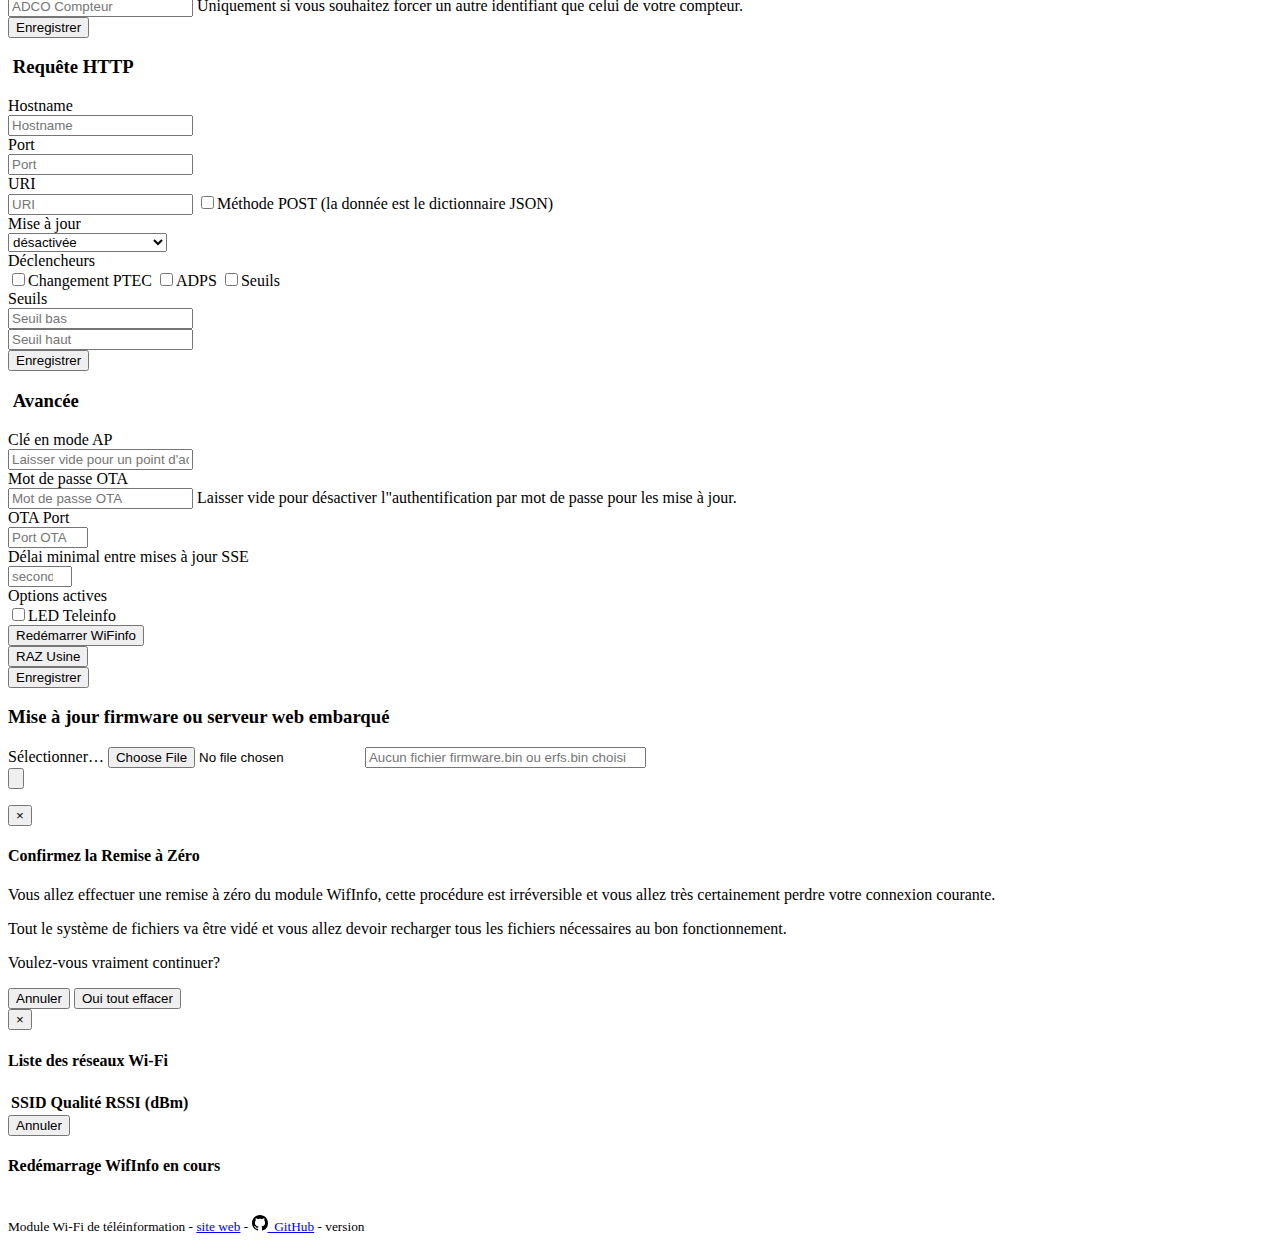
==== commit 69f3a198: "change button class (wdt resert)" ====
--- a/data_src/index.html
+++ b/data_src/index.html
@@ -56,7 +56,6 @@
                     }
 
                     .enedis div {
-                        font-family: "Digital-7";
                         color: #000000;
                         letter-spacing: 2px;
                         text-align: left;
@@ -64,9 +63,9 @@
                     }
 
                     .enedis div.name {
-                        font-size: 18px;
+                        font-size: 10px;
                         color: #666666;
-                        width: 236px;
+                        text-align: center;
                     }
 
                     .enedis div.centre {
@@ -77,11 +76,29 @@
 
                     .enedis div.index {
                         font-family: "Digital-7 MonoItalic";
-                        font-size: 32px;
-                        width: 236px;
+                        font-size: 28px;
                         text-align: right;
                     }
-
+                    .enedis td.bleu {
+                        background-color: #11c2ee;
+                    }
+                    .enedis td.blanc {
+                        background-color: #ffffff;
+                    }
+                    .enedis td.rouge {
+                        background-color: #fd000d;
+                    }
+                    .enedis table.index {
+                        margin: 10px;
+                    }
+                    .enedis div.tempo_color {
+                        border-width: 2px;
+                        
+                        border-style: solid;
+                        
+                        border-color: #0156f9;
+                        border-radius: 10px;
+                    }
                     td.cpt {
                         width: 256px;
                         background-color: #cccccc;
@@ -94,13 +111,28 @@
                         <td class="cpt">
                             <div class="enedis">
                                 <div class="name centre">Index en kWH</div>
-                                <br>
-                                <div id="HCHPname" class="name">Heures Pleines</div>
-                                <div id="HCHP" class="index">0</div>
-                                <br>
-                                <div id="HCHCname" class="name">Heures Creuses</div>
-                                <div id="HCHC" class="index">0</div>
-
+                                <table class="index">
+                                    <thead>
+                                        <th><div id="HCHPname" class="name">Heures Pleines</div></th>
+                                        <th><div id="HCHCname" class="name">Heures Creuses</div></th>
+                                    </thead>
+                                    <tbody>
+                                        <tr>
+                                            <td class="bleu"><div id="BBRHPJB" class="index">0</div></td>
+                                            <td class="bleu"><div id="BBRHCJB" class="index">0</div></td>
+                                        </tr>
+                                        <tr>
+                                            <td class="blanc"><div id="BBRHPJW" class="index">0</div></td>
+                                            <td class="blanc"><div id="BBRHCJW" class="index">0</div></td>
+                                        </tr>
+                                        <tr>
+                                            <td class="rouge" ><div id="BBRHPJR" class="index">0</div></td>
+                                            <td class="rouge"><div id="BBRHCJR" class="index">0</div></td>
+                                        </tr>
+                                    </tbody>
+                                </table>
+                               
+                               
                             </div>
                         </td>
                         <td width="20px"></td>
@@ -961,16 +993,23 @@
                     var tic = JSON.parse(e.data);
                     gaugePAPP.value = tic.PAPP;
                     gaugeIINST.value = tic.IINST;
-                    $("#HCHP").text((tic.HCHP / 1000).toFixed(3) + "");
-                    $("#HCHC").text((tic.HCHC / 1000).toFixed(3) + "");
-                    if (tic.PTEC == "HC") {
-                        $("#HCHPname").text('Heures Pleines');
-                        $("#HCHCname").html('Heures Creuses<span class="glyphicon glyphicon glyphicon-ok-sign"></span>');
-                    }
-                    else {
-                        $("#HCHPname").html('Heures Pleines<span class="glyphicon glyphicon glyphicon-ok-sign"></span>');
-                        $("#HCHCname").text('Heures Creuses');
-                    }
+                    // $("#HCHP").text((tic.HCHP / 1000).toFixed(3) + "");
+                    // $("#HCHC").text((tic.HCHC / 1000).toFixed(3) + "");
+                    $("#BBRHCJB").text((tic.BBRHCJB / 1000).toFixed(1) + "")
+                                .removeClass("tempo_color");
+                    $("#BBRHPJB").text((tic.BBRHPJB / 1000).toFixed(1) + "")
+                                .removeClass("tempo_color");
+                    $("#BBRHCJW").text((tic.BBRHCJW / 1000).toFixed(1) + "")
+                                .removeClass("tempo_color");
+                    $("#BBRHPJW").text((tic.BBRHPJW / 1000).toFixed(1) + "")
+                                .removeClass("tempo_color");
+                    $("#BBRHCJR").text((tic.BBRHCJR / 1000).toFixed(1) + "")
+                                .removeClass("tempo_color");
+                    $("#BBRHPJR").text((tic.BBRHPJR / 1000).toFixed(1) + "")
+                                .removeClass("tempo_color");
+                    const regex = /[A-Z]+/;
+                    var tarif = tic.OPTARIF.match(regex)[0]; // strip BBR status
+                    $("#"+tarif+tic.PTEC).addClass("tempo_color");
                 }, false);
 
             }
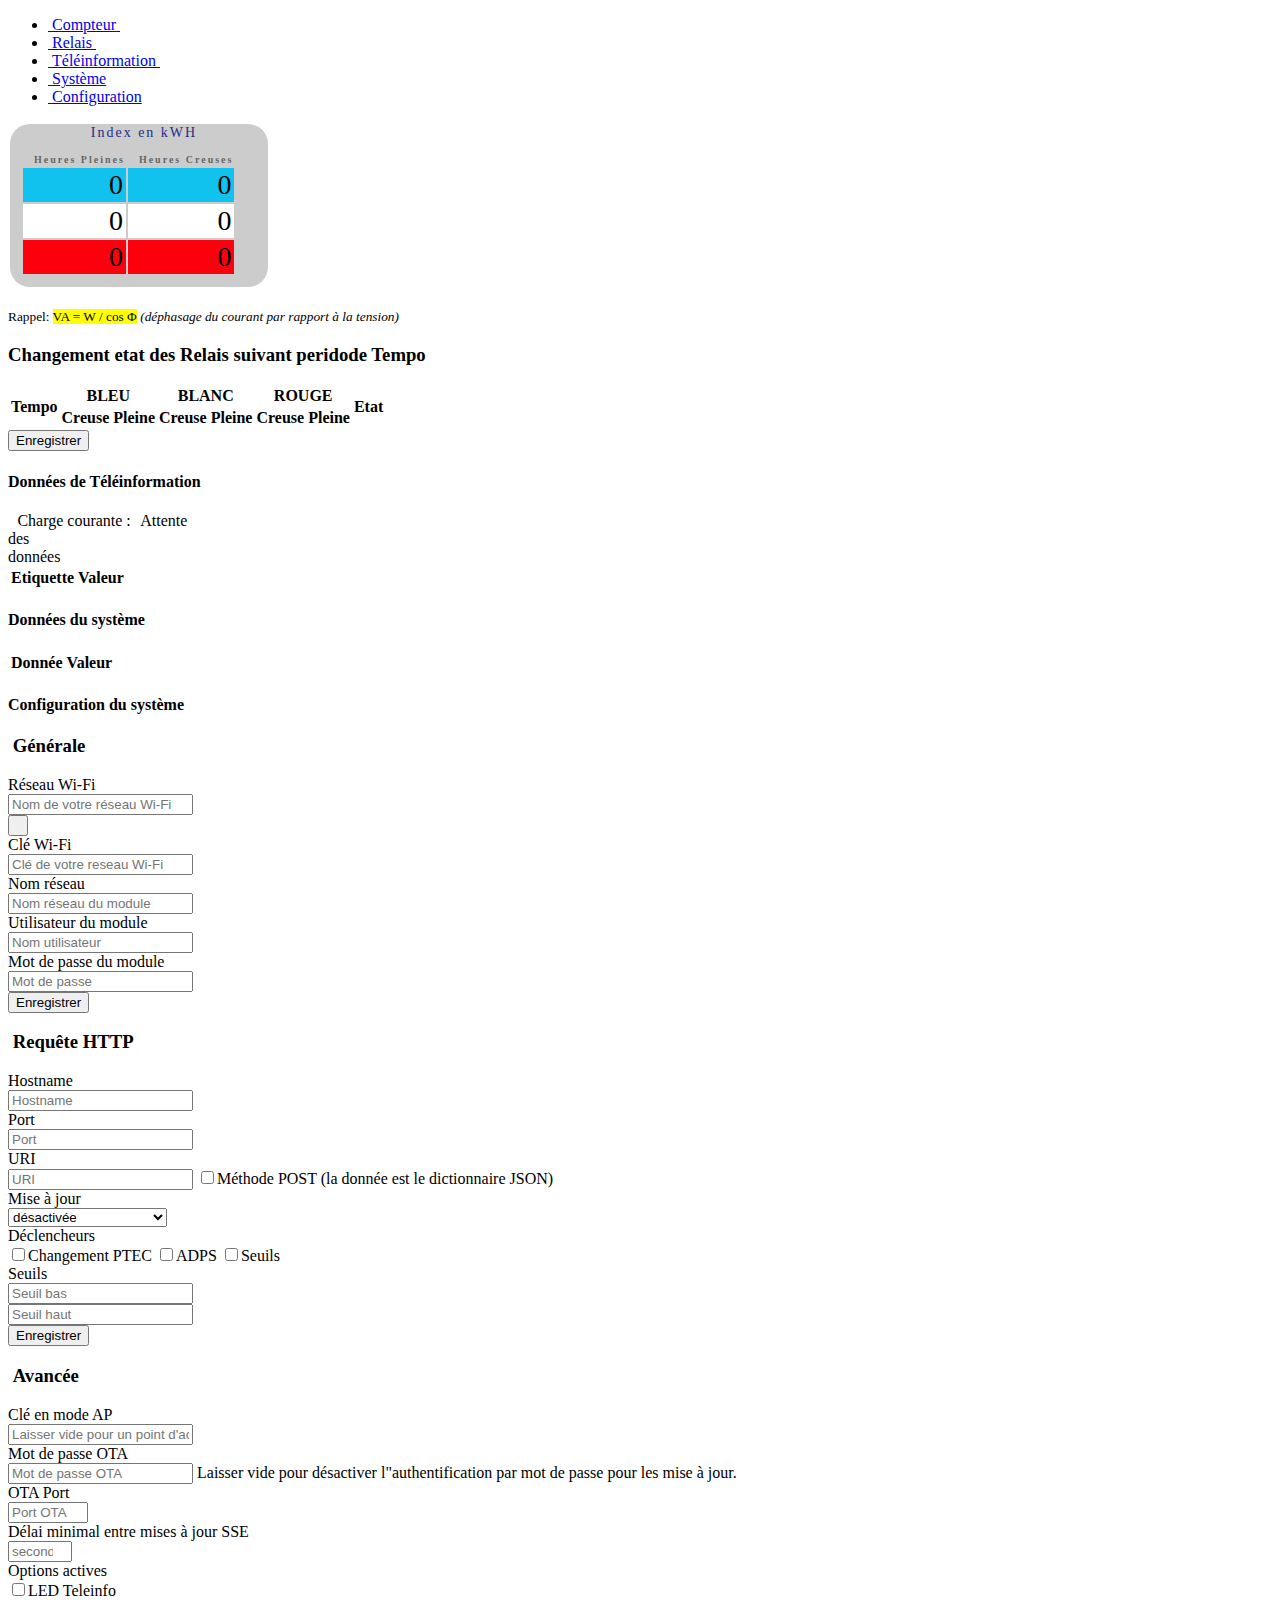
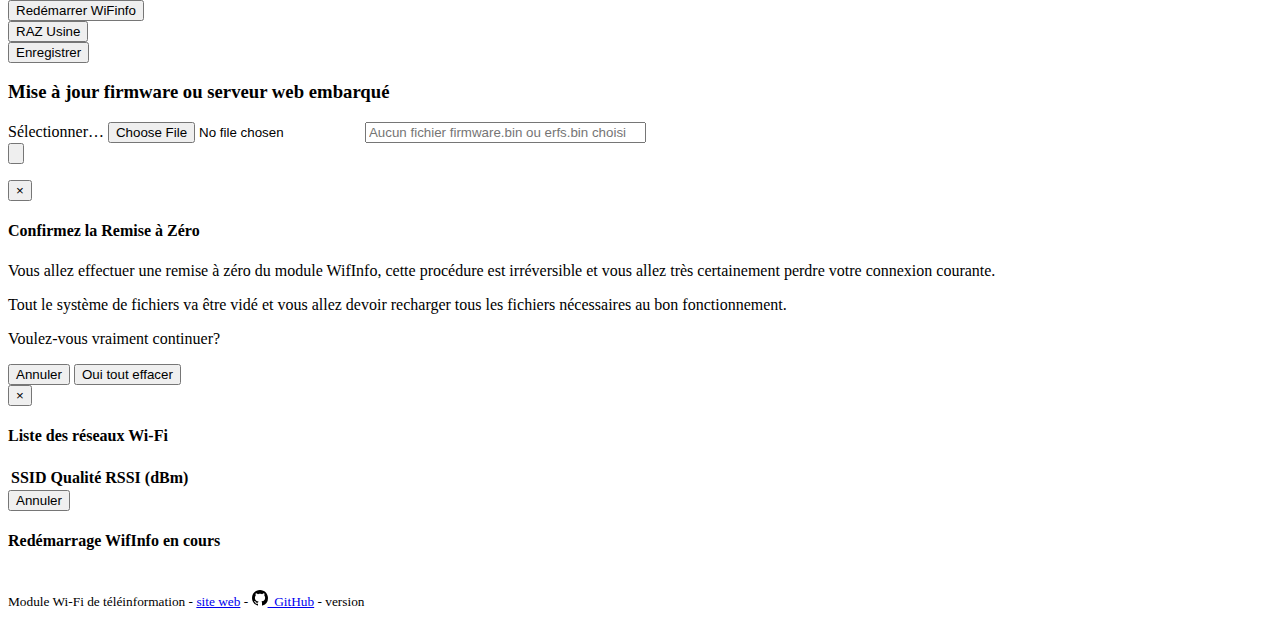
==== commit 03bff52c: "modif interface web gauge & index cpt" ====
--- a/data_src/index.html
+++ b/data_src/index.html
@@ -45,16 +45,7 @@
             <div class="tab-pane fade" id="tab_gauges">
                 <p></p>
                 <style>
-                    @font-face {
-                        font-family: "Digital-7";
-                        src: url("/fonts/digital-7.ttf") format("truetype");
-                    }
-
-                    @font-face {
-                        font-family: "Digital-7 MonoItalic";
-                        src: url("/fonts/d-7.monoitalic.ttf") format("truetype");
-                    }
-
+                   
                     .enedis div {
                         color: #000000;
                         letter-spacing: 2px;
@@ -75,7 +66,6 @@
                     }
 
                     .enedis div.index {
-                        font-family: "Digital-7 MonoItalic";
                         font-size: 28px;
                         text-align: right;
                     }
@@ -137,7 +127,7 @@
                         </td>
                         <td width="20px"></td>
                         <td>
-                            <canvas id="gauge-papp"></canvas>
+                            <canvas id="gauge-papp" ></canvas>
                             <canvas id="gauge-iinst"></canvas>
                         </td>
                     </tr>
@@ -312,159 +302,6 @@
                             </div>
                         </div> <!-- panel config Wi-Fi -->
                         <!--RESTRICT_OFF-->
-
-                        <!-- Panel Emoncms -->
-                        <div class="panel-group" id="pan_emon">
-                            <div class="panel panel-success">
-                                <div class="panel-heading clearfix">
-                                    <h3 class="panel-title clickable" data-toggle="collapse" data-parent="#pan_emon" data-target="#col_emon">
-                                        <span class="glyphicon glyphicon-leaf pull-left"></span>&nbsp;Emoncms<span
-                                            class="pull-right glyphicon glyphicon-chevron-down"></span>
-                                    </h3>
-                                </div>
-                                <div class="panel-collapse collapse out" id="col_emon">
-                                    <div class="panel-body">
-                                        <div class="form-group">
-                                            <label class="col-sm-3 control-label">Nom du serveur</label>
-                                            <div class="col-sm-9">
-                                                <input type="text" class="form-control" id="emon_host" name="emon_host" maxlength="32" placeholder="Serveur">
-                                            </div>
-                                        </div>
-                                        <div class="form-group">
-                                            <label class="col-sm-3 control-label">Port</label>
-                                            <div class="col-sm-9">
-
-                                                <input type="text" class="form-control" id="emon_port" name="emon_port" maxlength="5" placeholder="Port">
-
-                                            </div>
-                                        </div>
-                                        <div class="form-group">
-                                            <label class="col-sm-3 control-label">URL</label>
-                                            <div class="col-sm-9">
-                                                <input type="text" class="form-control" id="emon_url" name="emon_url" maxlength="32" placeholder="Url">
-                                            </div>
-                                        </div>
-                                        <div class="form-group">
-                                            <label class="col-sm-3 control-label">Clé API</label>
-                                            <div class="col-sm-9">
-                                                <input type="text" class="form-control" id="emon_apikey" name="emon_apikey" maxlength="32"
-                                                    placeholder="API Key">
-                                            </div>
-                                        </div>
-
-                                        <div class="form-group">
-                                            <label class="col-sm-3 control-label">Mise à jour</label>
-                                            <div class="col-sm-9">
-                                                <select id="emon_freq" name="emon_freq" class="form-control col-sm-2">
-                                                    <option value="0">désactivée</option>
-                                                    <option value="15">toutes les 15 secondes</option>
-                                                    <option value="30">toutes les 30 secondes</option>
-                                                    <option value="60">toutes les minutes</option>
-                                                    <option value="300">toutes les 5 minutes</option>
-                                                    <option value="900">tous les 1/4 d"heure</option>
-                                                    <option value="1800">toutes les 1/2 heure</option>
-                                                    <option value="3600">toutes les heures</option>
-                                                    <option value="21600">toutes les 6 heures</option>
-                                                    <option value="42300">toutes les 12 heures</option>
-                                                    <option value="86400">tous les jours</option>
-                                                </select>
-                                            </div>
-                                        </div>
-                                        <div class="form-group">
-                                            <label class="col-sm-3 control-label">Node ID</label>
-                                            <div class="col-sm-9">
-                                                <input type="number" class="form-control" id="emon_node" name="emon_node" size="3" min="0" max="254"
-                                                    placeholder="Node ID">
-                                                <span class="help-block">Si à 0 alors pas de Node ID.</span>
-                                            </div>
-                                        </div>
-                                    </div>
-                                    <div class="panel-footer">
-                                        <div class="text-center">
-                                            <div class="btn-group">
-                                                <button type="submit" class="btn btn-default btn-success">Enregistrer</button>
-                                            </div>
-                                        </div>
-                                    </div>
-                                </div>
-                            </div>
-                        </div> <!-- panel emoncms -->
-
-                        <!-- Panel Jeedom -->
-                        <div class="panel-group" id="pan_jdom">
-                            <div class="panel panel-warning">
-                                <div class="panel-heading clearfix">
-                                    <h3 class="panel-title clickable" data-toggle="collapse" data-parent="#pan_jdom" data-target="#col_jdom">
-                                        <span class="glyphicon glyphicon-home"></span>&nbsp;Jeedom<span
-                                            class="pull-right glyphicon glyphicon-chevron-down"></span>
-                                    </h3>
-                                </div>
-                                <div class="panel-collapse collapse out" id="col_jdom">
-                                    <div class="panel-body">
-                                        <div class="form-group">
-                                            <label class="col-sm-3 control-label">Serveur Jeedom</label>
-                                            <div class="col-sm-9">
-                                                <input type="text" class="form-control" id="jdom_host" name="jdom_host" maxlength="32" placeholder="Serveur">
-                                            </div>
-                                        </div>
-                                        <div class="form-group">
-                                            <label class="col-sm-3 control-label">Port</label>
-                                            <div class="col-sm-9">
-                                                <input type="text" class="form-control" id="jdom_port" name="jdom_port" maxlength="5" placeholder="Port">
-                                            </div>
-                                        </div>
-                                        <div class="form-group">
-                                            <label class="col-sm-3 control-label">URL</label>
-                                            <div class="col-sm-9">
-                                                <input type="text" class="form-control" id="jdom_url" name="jdom_url" maxlength="64" placeholder="Url">
-                                            </div>
-                                        </div>
-                                        <div class="form-group">
-                                            <label class="col-sm-3 control-label">Clé API</label>
-                                            <div class="col-sm-9">
-                                                <input type="text" class="form-control" id="jdom_apikey" name="jdom_apikey" maxlength="48"
-                                                    placeholder="API Key">
-                                            </div>
-                                        </div>
-                                        <div class="form-group">
-                                            <label class="col-sm-3 control-label">Mise à jour</label>
-                                            <div class="col-sm-9">
-                                                <select id="jdom_freq" name="jdom_freq" class="form-control col-sm-2">
-                                                    <option value="0">désactivée</option>
-                                                    <option value="15">toutes les 15 secondes</option>
-                                                    <option value="30">toutes les 30 secondes</option>
-                                                    <option value="60">toutes les minutes</option>
-                                                    <option value="300">toutes les 5 minutes</option>
-                                                    <option value="900">tous les 1/4 d"heure</option>
-                                                    <option value="1800">toutes les 1/2 heure</option>
-                                                    <option value="3600">toutes les heures</option>
-                                                    <option value="21600">toutes les 6 heures</option>
-                                                    <option value="42300">toutes les 12 heures</option>
-                                                    <option value="86400">tous les jours</option>
-                                                </select>
-                                            </div>
-                                        </div>
-                                        <div class="form-group">
-                                            <label class="col-sm-3 control-label">Identifiant compteur</label>
-                                            <div class="col-sm-9">
-                                                <input type="text" class="form-control" id="jdom_adco" name="jdom_adco" maxlength="12"
-                                                    placeholder="ADCO Compteur">
-                                                <span class="help-block">Uniquement si vous souhaitez forcer un autre
-                                                    identifiant que celui de votre compteur.</span>
-                                            </div>
-                                        </div>
-                                    </div>
-                                    <div class="panel-footer">
-                                        <div class="text-center">
-                                            <div class="btn-group">
-                                                <button type="submit" class="btn btn-default btn-warning">Enregistrer</button>
-                                            </div>
-                                        </div>
-                                    </div>
-                                </div>
-                            </div>
-                        </div> <!-- panel Jeedom -->
-
                         <!-- Panel HTTP Request -->
                         <div class="panel-group" id="pan_httpReq">
                             <div class="panel panel-info">
@@ -1242,25 +1079,35 @@
             value: 0,
             valueInt: 1,
             valueDec: 0,
-
             minValue: 0,
-            maxValue: 8000,
-            majorTicks: ['0', '1000', '2000', '3000', '4000', '5000', '6000', '7000', '8000'],
-            minorTicks: 100,
-            strokeTicks: false,
+            maxValue: 9000,
+            majorTicks: [0, 1000, 2000, 3000, 4000, 5000, 6000, 7000, 8000, 9000],
+            minorTicks: 5,
+            strokeTicks: true,
             highlights: [
-                { from: 4200, to: 5700, color: 'rgba(78,78,76,0.5)' },
-                { from: 5700, to: 8000, color: 'rgba(225,7,23,0.75)' }
+                { from: 4000, to: 6000, color: 'rgba(78,78,78,0.2)' },
+                { from: 6000, to: 9000, color: 'rgba(255,0,0,0.75)' }
             ],
-            colorPlate: '#ddd',
-            colorMajorTicks: '#f5f5f5',
-            colorMinorTicks: '#5f5f5f',
+            borders: false,
+            borderShadowWidth: 0,
+            needleType: "arrow",
+            needleWidth: 2,
+            needleCircleSize: 7,
+            needleCircleOuter: true,
+            needleCircleInner : false,
+            colorPlate: '#fff',
+            colorMajorTicks: '#000',
+            colorMinorTicks: '#111',
             colorTitle: '#fff',
             colorUnits: '#111',
             colorNumbers: '#222',
             colorNeedle: 'rgba(240,128,128,1)',
             colorNeedleEnd: 'rgba(255,160,122,.9)',
             valueBox: true,
+            colorValueBoxBackground: '#fff',
+            colorValueBoxRect:'#000',
+            colorValueBoxRectEnd: "#000",
+            valueBoxStroke:1,
             //animationRule: 'bounce',
             //animationDuration: 0
 
@@ -1276,25 +1123,35 @@
             value: 0,
             valueInt: 1,
             valueDec: 0,
-
             minValue: 0,
             maxValue: 50,
-            majorTicks: ['0', '5', '10', '15', '20', '25', '30', '35', '40', '45', '50'],
+            majorTicks: [0, 5, 10, 15, 20, 25, 30, 35, 40, 45, 50],
             minorTicks: 5,
-            strokeTicks: false,
+            strokeTicks: true,
             highlights: [
-                { from: 30, to: 40, color: 'rgba(78,78,76,0.5)' },
-                { from: 40, to: 50, color: 'rgba(225,7,23,0.75)' }
+                { from: 30, to: 40, color: 'rgba(78,78,78,0.2)' },
+                { from: 40, to: 50, color: 'rgba(255,0,0,0.75)' }
             ],
-            colorPlate: '#ddd',
-            colorMajorTicks: '#f5f5f5',
-            colorMinorTicks: '#5f5f5f',
-            colorTitle: '#fff',
+            borders: false,
+            borderShadowWidth: 0,
+            needleType: "arrow",
+            needleWidth: 2,
+            needleCircleSize: 7,
+            needleCircleOuter: true,
+            needleCircleInner : false,
+            colorPlate: '#fff',
+            colorMajorTicks: '#000',
+            colorMinorTicks: '#111',
+            colorTitle: '#000',
             colorUnits: '#111',
-            colorNumbers: '#222',
+            colorNumbers: '#000',
             colorNeedle: 'rgba(240, 128, 128, 1)',
             colorNeedleEnd: 'rgba(255, 160, 122, .9)',
             valueBox: true,
+            colorValueBoxBackground: '#fff',
+            colorValueBoxRect:'#000',
+            colorValueBoxRectEnd: "#000",
+            valueBoxStroke:1,
             //animationRule: 'bounce',
             //animationDuration: 0
 
@@ -1306,7 +1163,7 @@
         <small>
             <br />
             Module Wi-Fi de téléinformation -
-            <a href="https://rene-d.github.io/wifinfo">site web</a> - <a href="https://github.com/rene-d/wifinfo">
+            <a href="https://rene-d.github.io/wifinfo">site web</a> - <a href="https://github.com/FrColin/wifinfo">
                 <svg height="16" viewBox="0 0 16 16" version="1.1" width="16" aria-hidden="true">
                     <path fill-rule="evenodd"
                         d="M8 0C3.58 0 0 3.58 0 8c0 3.54 2.29 6.53 5.47 7.59.4.07.55-.17.55-.38 0-.19-.01-.82-.01-1.49-2.01.37-2.53-.49-2.69-.94-.09-.23-.48-.94-.82-1.13-.28-.15-.68-.52-.01-.53.63-.01 1.08.58 1.23.82.72 1.21 1.87.87 2.33.66.07-.52.28-.87.51-1.07-1.78-.2-3.64-.89-3.64-3.95 0-.87.31-1.59.82-2.15-.08-.2-.36-1.02.08-2.12 0 0 .67-.21 2.2.82.64-.18 1.32-.27 2-.27.68 0 1.36.09 2 .27 1.53-1.04 2.2-.82 2.2-.82.44 1.1.16 1.92.08 2.12.51.56.82 1.27.82 2.15 0 3.07-1.87 3.75-3.65 3.95.29.25.54.73.54 1.48 0 1.07-.01 1.93-.01 2.2 0 .21.15.46.55.38A8.013 8.013 0 0016 8c0-4.42-3.58-8-8-8z">
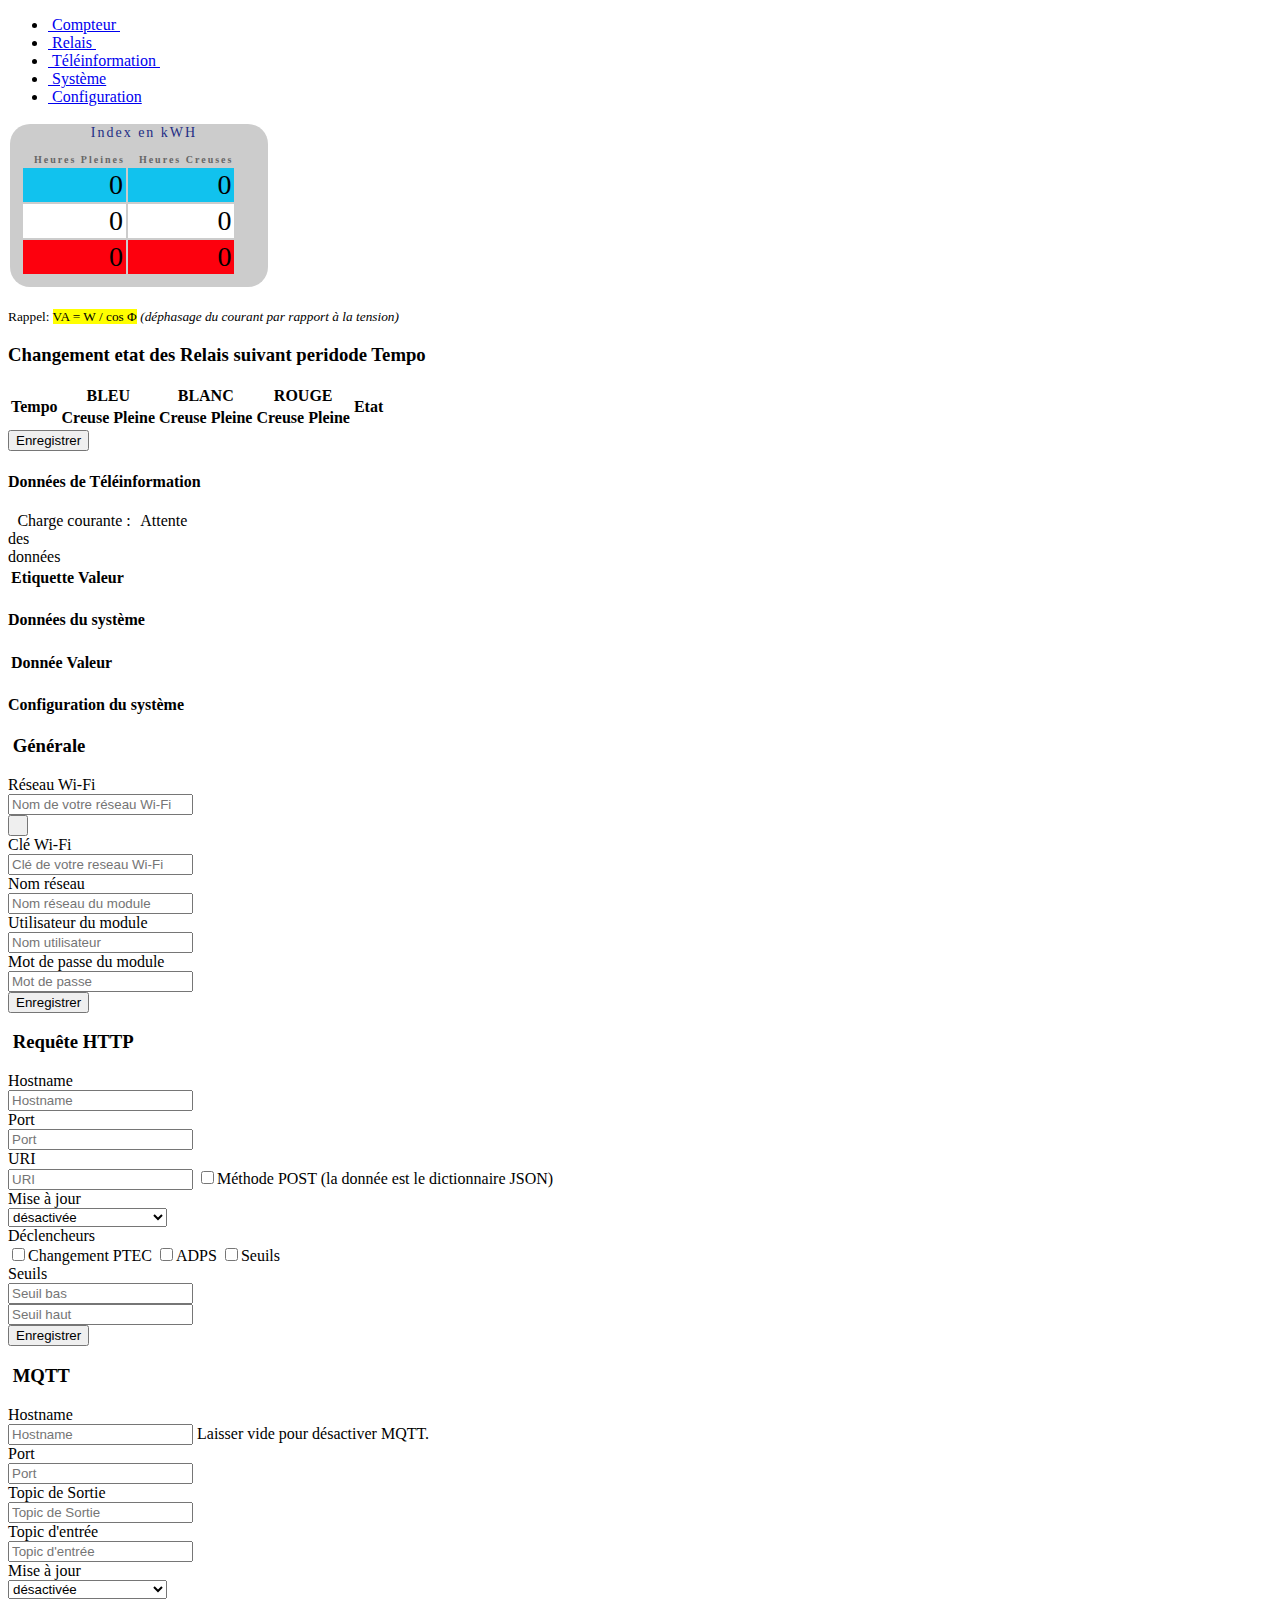
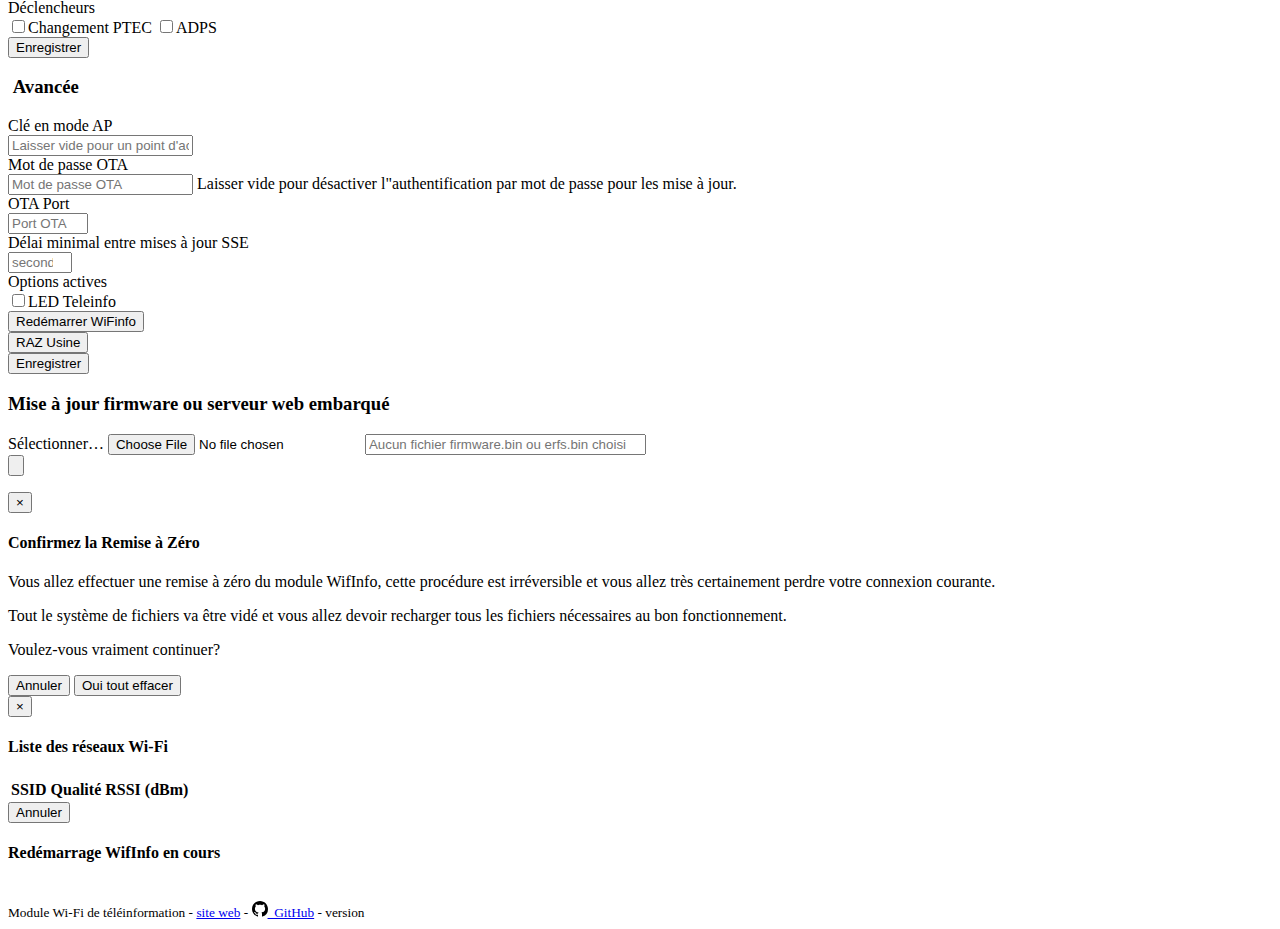
==== commit 6fae51c4: "ajout MQTT" ====
--- a/data_src/index.html
+++ b/data_src/index.html
@@ -392,7 +392,86 @@
                                 </div>
                             </div>
                         </div> <!-- panel HTTP request -->
-
+                        <!-- panel MQTT -->
+                        <div class="panel-group" id="pan_mqtt">
+                            <div class="panel panel-info">
+                                <div class="panel-heading">
+                                    <h3 class="panel-title clickable" data-toggle="collapse" data-parent="#pan_mqtt" data-target="#col_mqtt">
+                                        <span class="glyphicon glyphicon-cog"></span>&nbsp;MQTT<span
+                                            class="pull-right glyphicon glyphicon-chevron-down"></span>
+                                    </h3>
+                                </div>
+                                <div class="panel-collapse collapse out" id="col_mqtt">
+
+                                    <div class="panel-body">
+                                        <div class="form-group">
+                                            <label class="col-sm-3 control-label">Hostname</label>
+                                            <div class="col-sm-9">
+                                                <input type="text" class="form-control" id="mqtt_host" name="mqtt_host" maxlength="32"
+                                                    placeholder="Hostname">
+                                                <span class="help-block">Laisser vide pour désactiver MQTT.</span>
+                                            </div>
+                                        </div>
+                                        <div class="form-group">
+                                            <label class="col-sm-3 control-label">Port</label>
+                                            <div class="col-sm-2">
+                                                <input type="text" class="form-control" id="mqtt_port" name="mqtt_port" maxlength="5" placeholder="Port">
+                                            </div>
+                                        </div>
+
+                                        <div class="form-group">
+                                            <label class="col-sm-3 control-label">Topic de Sortie</label>
+                                            <div class="col-sm-9">
+                                                <input type="text" class="form-control" id="mqtt_out_topic" name="mqtt_out_topic" placeholder="Topic de Sortie">
+                                                
+                                            </div>
+                                        </div>
+                                        <div class="form-group">
+                                            <label class="col-sm-3 control-label">Topic d'entrée</label>
+                                            <div class="col-sm-9">
+                                                <input type="text" class="form-control" id="mqtt_in_topic" name="mqtt_in_topic" placeholder="Topic d'entrée">
+                                                
+                                            </div>
+                                        </div>
+                                        <div class="form-group">
+                                            <label class="col-sm-3 control-label">Mise à jour</label>
+                                            <div class="col-sm-9">
+                                                <select id="mqtt_freq" name="mqtt_freq" class="form-control col-sm-2">
+                                                    <option value="0">désactivée</option>
+                                                    <option value="15">toutes les 15 secondes</option>
+                                                    <option value="30">toutes les 30 secondes</option>
+                                                    <option value="60">toutes les minutes</option>
+                                                    <option value="300">toutes les 5 minutes</option>
+                                                    <option value="900">tous les 1/4 d'heure</option>
+                                                    <option value="1800">toutes les 1/2 heure</option>
+                                                    <option value="3600">toutes les heures</option>
+                                                    <option value="21600">toutes les 6 heures</option>
+                                                    <option value="42300">toutes les 12 heures</option>
+                                                    <option value="86400">tous les jours</option>
+                                                </select>
+                                            </div>
+                                        </div>
+                                        <div class="form-group">
+                                            <label class="col-sm-3 control-label">Déclencheurs</label>
+                                            <div class="col-sm-9">
+                                                <label class="checkbox-inline"><input type="checkbox" id="mqtt_trigger_ptec" name="mqtt_trigger_ptec"
+                                                        value="1">Changement PTEC</label>
+                                                <label class="checkbox-inline"><input type="checkbox" id="mqtt_trigger_adps" name="mqtt_trigger_adps"
+                                                        value="1">ADPS</label>
+                                            </div>
+                                        </div>
+                                    </div>
+
+                                    <div class="panel-footer">
+                                        <div class="text-center">
+                                            <div class="btn-group">
+                                                <button type="submit" class="btn btn-default btn-success">Enregistrer</button>
+                                            </div>
+                                        </div>
+                                    </div>
+                                </div>
+                            </div>
+                        </div> <!-- MQTT -->
                         <!-- panel Advanced -->
                         <div class="panel-group" id="pan_advanced">
                             <div class="panel panel-danger">
@@ -467,6 +546,7 @@
                                 </div>
                             </div>
                         </div> <!-- advanced -->
+
 
                     </form> <!-- config form -->
 
@@ -964,6 +1044,7 @@
                     });
             }
         });
+        
 
         //<!--RESTRICT_ON-->
         // sélection fichier de firmware
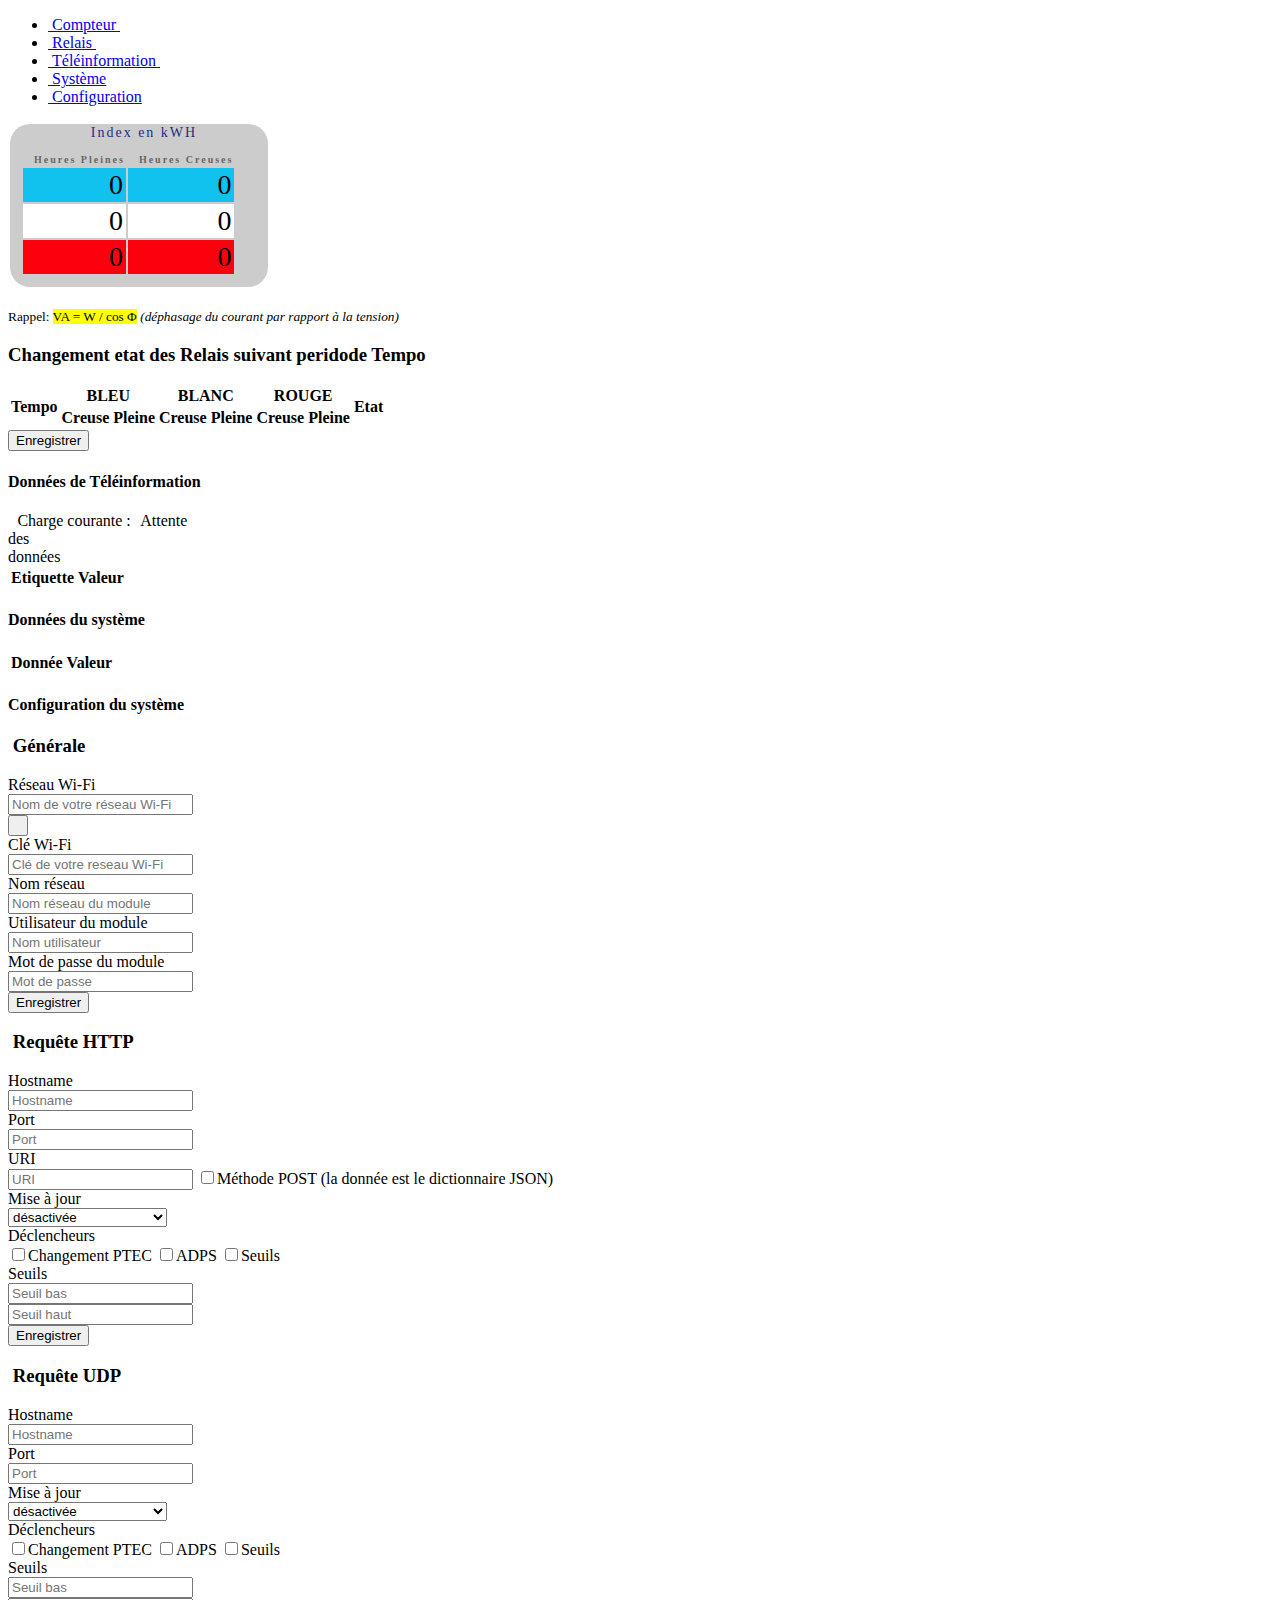
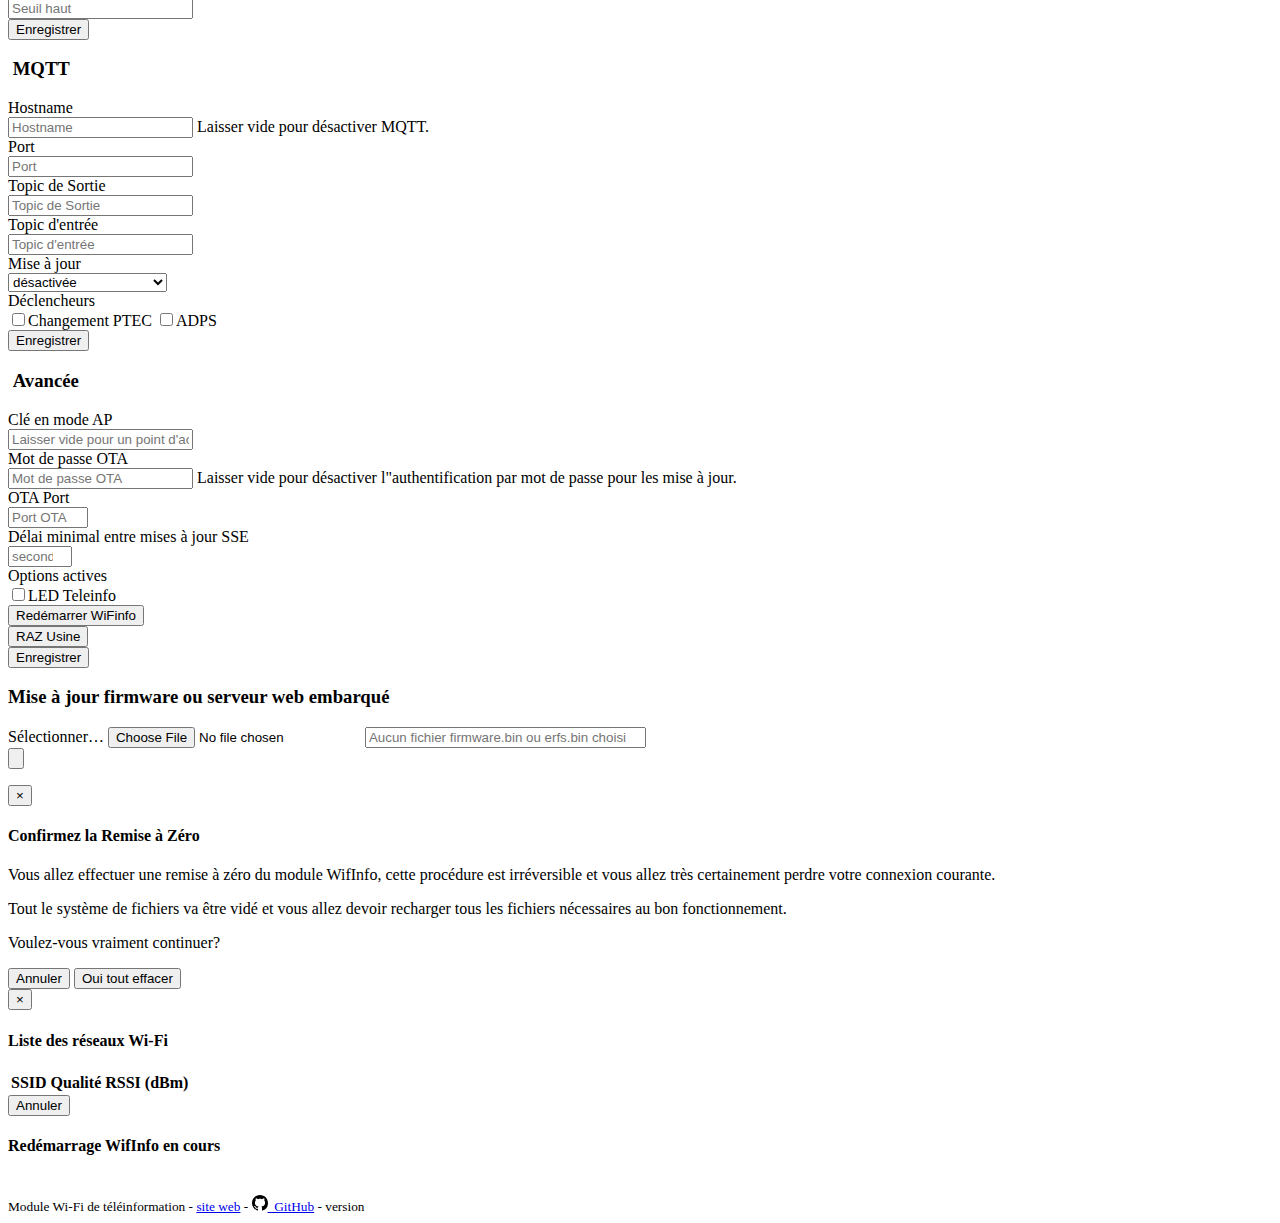
==== commit 6c625394: "ajout UDP" ====
--- a/data_src/index.html
+++ b/data_src/index.html
@@ -233,10 +233,10 @@
                                 <div class="panel-heading clearfix">
                                     <h3 class="panel-title clickable" data-toggle="collapse" data-parent="#pan_cfg" data-target="#col_cfg">
                                         <span class="glyphicon glyphicon-wrench"></span>&nbsp;Générale<span
-                                            class="pull-right glyphicon glyphicon-chevron-up"></span>
+                                            class="pull-right glyphicon glyphicon-chevron-down"></span>
                                     </h3>
                                 </div>
-                                <div class="panel-collapse collapse in" id="col_cfg">
+                                <div class="panel-collapse collapse out" id="col_cfg">
                                     <div class="panel-body">
 
                                         <!-- nom du réseau -->
@@ -392,6 +392,86 @@
                                 </div>
                             </div>
                         </div> <!-- panel HTTP request -->
+                        <!-- Panel UDP Request -->
+                        <div class="panel-group" id="pan_udpReq">
+                            <div class="panel panel-info">
+                                <div class="panel-heading clearfix">
+                                    <h3 class="panel-title clickable" data-toggle="collapse" data-parent="#pan_udpReq" data-target="#col_udpReq">
+                                        <span class="glyphicon glyphicon-globe"></span>&nbsp;Requête UDP<span
+                                            class="pull-right glyphicon glyphicon-chevron-down"></span>
+                                    </h3>
+                                </div>
+                                <div class="panel-collapse collapse out" id="col_udpReq">
+                                    <div class="panel-body">
+                                        <div class="form-group">
+                                            <label class="col-sm-3 control-label">Hostname</label>
+                                            <div class="col-sm-9">
+                                                <input type="text" class="form-control" id="sendudp_host" name="sendudp_host" maxlength="32"
+                                                    placeholder="Hostname">
+                                            </div>
+                                        </div>
+                                        <div class="form-group">
+                                            <label class="col-sm-3 control-label">Port</label>
+                                            <div class="col-sm-2">
+                                                <input type="text" class="form-control" id="sendudp_port" name="sendudp_port" maxlength="5" placeholder="Port">
+                                            </div>
+                                        </div>
+                                        
+                                        <div class="form-group">
+                                            <label class="col-sm-3 control-label">Mise à jour</label>
+                                            <div class="col-sm-9">
+                                                <select id="sendudp_freq" name="sendudp_freq" class="form-control col-sm-2">
+                                                    <option value="0">désactivée</option>
+                                                    <option value="15">toutes les 15 secondes</option>
+                                                    <option value="30">toutes les 30 secondes</option>
+                                                    <option value="60">toutes les minutes</option>
+                                                    <option value="300">toutes les 5 minutes</option>
+                                                    <option value="900">tous les 1/4 d'heure</option>
+                                                    <option value="1800">toutes les 1/2 heure</option>
+                                                    <option value="3600">toutes les heures</option>
+                                                    <option value="21600">toutes les 6 heures</option>
+                                                    <option value="42300">toutes les 12 heures</option>
+                                                    <option value="86400">tous les jours</option>
+                                                </select>
+                                            </div>
+                                        </div>
+                                        <div class="form-group">
+                                            <label class="col-sm-3 control-label">Déclencheurs</label>
+                                            <div class="col-sm-9">
+                                                <label class="checkbox-inline"><input type="checkbox" id="sendudp_trigger_ptec" name="sendudp_trigger_ptec"
+                                                        value="1">Changement PTEC</label>
+                                                <label class="checkbox-inline"><input type="checkbox" id="sendudp_trigger_adps" name="sendudp_trigger_adps"
+                                                        value="1">ADPS</label>
+                                                <label class="checkbox-inline"><input type="checkbox" id="sendudp_trigger_seuils" name="sendudp_trigger_seuils"
+                                                        value="1">Seuils</label>
+                                            </div>
+                                        </div>
+                                        <div class="form-group">
+                                            <label class="col-sm-3 control-label">Seuils</label>
+                                            <div class="col-sm-9">
+                                                <div class="form-group">
+                                                    <div class="col-sm-3">
+                                                        <input type="text" class="form-control" id="sendudp_seuil_bas" name="sendudp_seuil_bas" maxlength="5"
+                                                            placeholder="Seuil bas">
+                                                    </div>
+                                                    <div class="col-sm-3">
+                                                        <input type="text" class="form-control" id="sendudp_seuil_haut" name="sendudp_seuil_haut" maxlength="5"
+                                                            placeholder="Seuil haut">
+                                                    </div>
+                                                </div>
+                                            </div>
+                                        </div>
+                                    </div>
+                                    <div class="panel-footer">
+                                        <div class="text-center">
+                                            <div class="btn-group">
+                                                <button type="submit" class="btn btn-default btn-warning">Enregistrer</button>
+                                            </div>
+                                        </div>
+                                    </div>
+                                </div>
+                            </div>
+                        </div> <!-- panel UDP request -->
                         <!-- panel MQTT -->
                         <div class="panel-group" id="pan_mqtt">
                             <div class="panel panel-info">
